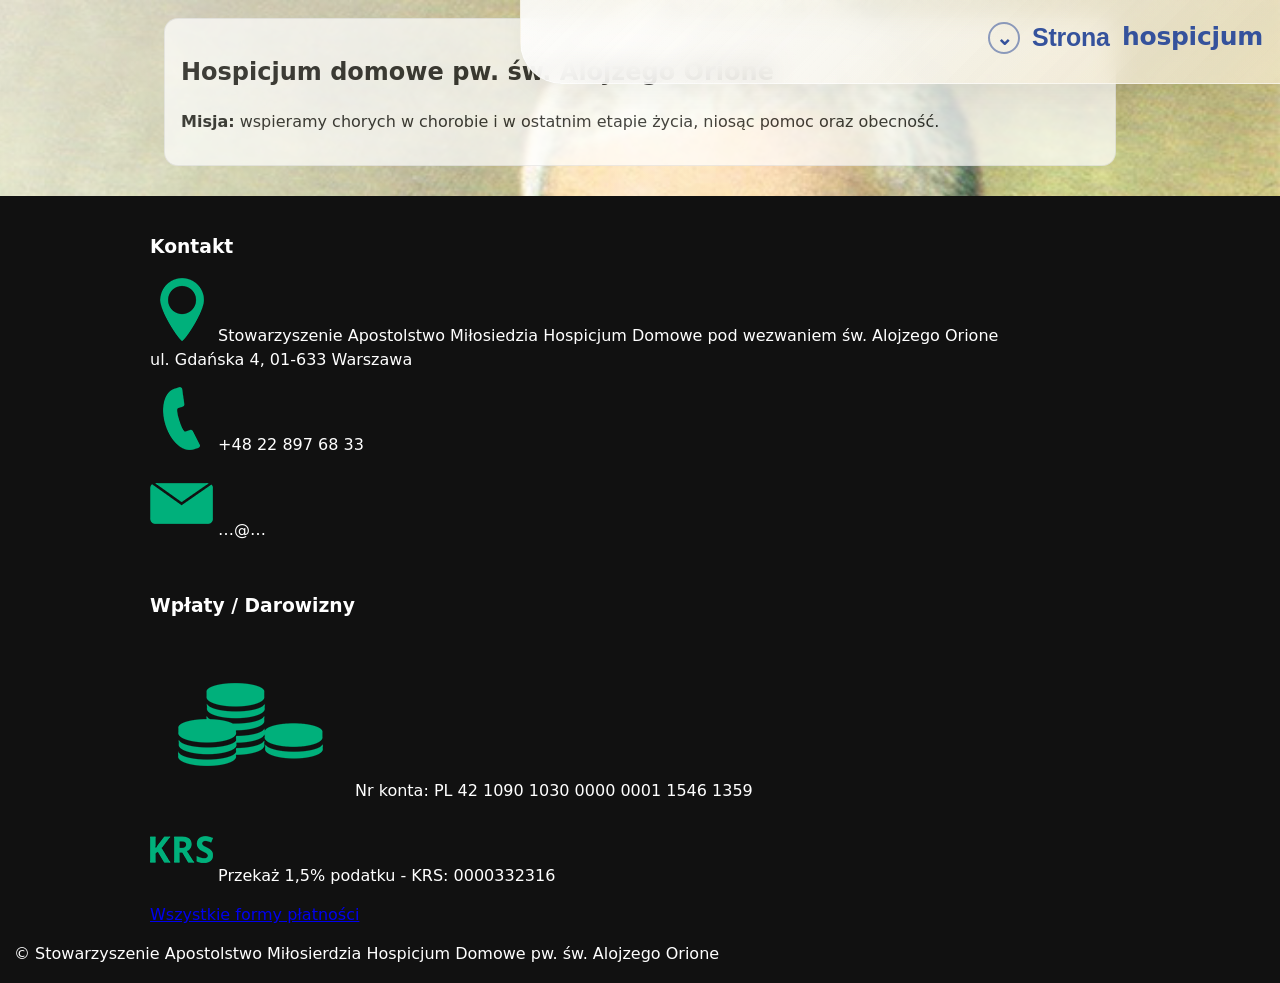
==== index.html @ 72da2335 "Add files via upload" ====
<!DOCTYPE html>
<html lang="pl">
<head>
  <meta charset="utf-8" />
  <meta name="viewport" content="width=device-width, initial-scale=1" />
  <title>Hospicjum domowe – Apostolstwo Miłosierdzia</title>
  <link rel="stylesheet" href="/assets/css/style.css" />
</head>

<body>
  <div class="page-bg" aria-hidden="true"></div>

  <header class="site-header">
    <nav class="intent-menu" aria-label="Menu strony hospicjum">
      <div class="intent-panel" id="intentPanel">
        <div class="intent-shell">
          <button
            type="button"
            class="intent-intro intent-row"
            id="intentIntro"
            aria-expanded="false"
            aria-controls="intentOptions"
          >
            <span class="intent-row-icon intent-intro-icon" aria-hidden="true">⌄</span>
            <span class="intent-row-label intent-label-text">Strona</span>
            <span class="intent-core-slot intent-core-slot-intro" aria-hidden="true">
              <span class="shared-core ghost-core">hospicjum</span>
            </span>
          </button>

          <div class="intent-overlay" aria-hidden="true">
            <span class="shared-core" id="sharedCore">hospicjum</span>
          </div>

          <div class="intent-options" id="intentOptions">
            <section class="intent-group" data-intent="support">
              <button
                type="button"
                class="intent-trigger intent-row"
                data-core-target
                aria-expanded="false"
                aria-controls="submenu-support"
                aria-label="Szukam wsparcia hospicjum"
              >
                <span class="intent-row-icon-spacer" aria-hidden="true"></span>
                <span class="intent-row-label intent-label-text">Szukam wsparcia</span>
                <span class="intent-core-slot" aria-hidden="true">
                  <span class="shared-core ghost-core">hospicjum</span>
                </span>
              </button>
              <div class="intent-submenu" id="submenu-support">
                <a href="#o-nas" data-page="o-nas" class="navlink submenu-link">jako Pacjent</a>
                <a href="#jak-pomagac" data-page="jak-pomagac" class="navlink submenu-link">jako Członek Rodziny</a>
              </div>
            </section>

            <section class="intent-group" data-intent="supporter">
              <button
                type="button"
                class="intent-trigger intent-row"
                data-core-target
                aria-expanded="false"
                aria-controls="submenu-supporter"
                aria-label="Mogę wesprzeć hospicjum"
              >
                <span class="intent-row-icon-spacer" aria-hidden="true"></span>
                <span class="intent-row-label intent-label-text">Mogę wesprzeć</span>
                <span class="intent-core-slot" aria-hidden="true">
                  <span class="shared-core ghost-core">hospicjum</span>
                </span>
              </button>
              <div class="intent-submenu" id="submenu-supporter">
                <a href="#o-nas" data-page="o-nas" class="navlink submenu-link">jako Wolontariusz</a>
                <a href="#wplaty" data-page="wplaty" class="navlink submenu-link">jako Darczyńca</a>
                <a href="#o-nas" data-page="o-nas" class="navlink submenu-link">jako Specjalista</a>
              </div>
            </section>

            <section class="intent-group" data-intent="learn">
              <button
                type="button"
                class="intent-trigger intent-row"
                data-core-target
                aria-expanded="false"
                aria-controls="submenu-learn"
                aria-label="Chcę poznać hospicjum"
              >
                <span class="intent-row-icon-spacer" aria-hidden="true"></span>
                <span class="intent-row-label intent-label-text">Chcę poznać</span>
                <span class="intent-core-slot" aria-hidden="true">
                  <span class="shared-core ghost-core">hospicjum</span>
                </span>
              </button>
              <div class="intent-submenu" id="submenu-learn">
                <a href="#o-patronie" data-page="o-patronie" class="navlink submenu-link">nasz Patron</a>
                <a href="#o-nas" data-page="o-nas" class="navlink submenu-link">o nas</a>
                <a href="#aktualnosci" data-page="aktualnosci" class="navlink submenu-link">aktualności</a>
                <a href="#kontakt" data-page="kontakt" class="navlink submenu-link">kontakt</a>
              </div>
            </section>
          </div>
        </div>
      </div>
    </nav>
  </header>

  <main id="content" class="content" aria-live="polite">
    <div class="loading">Ładowanie…</div>
  </main>

  <footer class="site-footer">
    <div class="footer-grid">
      <div class="footer-box">
        <h3>Kontakt</h3>
        <p>
          <img class="icon" src="/assets/img/icon-lokalizacja.png" alt="" />
          Stowarzyszenie Apostolstwo Miłosiedzia Hospicjum Domowe pod wezwaniem św. Alojzego Orione<br/>
          ul. Gdańska 4, 01-633 Warszawa<br>
        </p>
        <p>
          <img class="icon" src="/assets/img/icon-telefon.png" alt="" />
          +48 22 897 68 33
        </p>
        <p>
          <img class="icon" src="/assets/img/icon-mail.png" alt="" />
          …@…
        </p>
      </div>

      <div class="footer-box">
        <h3>Wpłaty / Darowizny</h3>
        <p>
          <img class="icon" src="/assets/img/icon-monety.png" alt="" />
          Nr konta: PL 42 1090 1030 0000 0001 1546 1359
        </p>
        <p>
          <img class="icon" src="/assets/img/icon-krs.png" alt="" />
          Przekaż 1,5% podatku - KRS: 0000332316
        </p>
        <p>
          <a href="#wplaty" data-page="wplaty" class="navlink">Wszystkie formy płatności</a>
        </p>
      </div>
    </div>

    <div class="footer-small">
      © <span id="year"></span> Stowarzyszenie Apostolstwo Miłosierdzia Hospicjum Domowe pw. św. Alojzego Orione
    </div>
  </footer>

  <script src="/assets/js/app.js"></script>
  <script src="/assets/js/loadnews.js"></script>
  <script src="/assets/js/qr.js"></script>
</body>
</html>
---- assets/css/style.css ----
:root {
  color-scheme: light;
  --page-bg: #fff;
  --menu-blue: #35529c;
  --menu-accent: #d8a03a;
  --panel-line: rgba(53,82,156,.14);
  --panel-bg-a: rgba(255,255,255,.84);
  --panel-bg-b: rgba(244,240,222,.78);
  --panel-shadow: 0 16px 36px rgba(0,0,0,.08);
  --menu-type-size: clamp(1.2rem, 0.95vw + 0.8rem, 1.65rem);
  --menu-type-weight: 600;
  --menu-type-line: 1.12;
  --menu-core-width: 9.4ch;
}

* { box-sizing: border-box; }

body {
  margin: 0;
  font-family: system-ui, -apple-system, Segoe UI, Roboto, Arial, sans-serif;
  line-height: 1.45;
  background: var(--page-bg);
  color: #111;
  min-height: 100vh;
  display: flex;
  flex-direction: column;
  position: relative;
}

.page-bg {
  position: fixed;
  inset: 0;
  z-index: -1;
  background-image: url("/assets/img/header.png");
  background-size: cover;
  background-position: right top;
  background-repeat: no-repeat;
  background-attachment: fixed;
}

.page-bg::before {
  content: "";
  position: absolute;
  inset: 0;
  pointer-events: none;
  background:
    linear-gradient(135deg, rgba(255,255,255,.42) 0%, rgba(255,255,255,.12) 34%, rgba(233,227,197,.26) 72%, rgba(255,255,255,.1) 100%);
}

.page-bg::after {
  content: "";
  position: absolute;
  inset: 0;
  pointer-events: none;
  background: linear-gradient(to bottom, rgba(255,255,255,0) 42%, rgba(255,255,255,.85) 72%, var(--page-bg) 100%);
}

.site-header {
  position: relative;
  z-index: 100;
  pointer-events: none;
}

.intent-menu {
  position: fixed;
  top: 0;
  right: 0;
  z-index: 150;
  pointer-events: auto;
}

.intent-panel {
  position: relative;
  width: min(760px, calc(100vw - 8px));
  max-height: 84px;
  padding: 18px 28px 18px 30px;
  border-bottom-left-radius: 42px;
  border-left: 1px solid rgba(255,255,255,.5);
  border-bottom: 1px solid rgba(255,255,255,.5);
  background:
    linear-gradient(135deg, rgba(255,255,255,.16) 0%, rgba(255,255,255,0) 44%, rgba(216,160,58,.1) 100%),
    linear-gradient(135deg, var(--panel-bg-a) 0%, rgba(250,248,242,.8) 48%, var(--panel-bg-b) 100%);
  backdrop-filter: blur(12px);
  -webkit-backdrop-filter: blur(12px);
  overflow: hidden;
  transition: max-height 260ms ease, box-shadow 240ms ease, background 240ms ease;
  box-shadow: 0 10px 24px rgba(0,0,0,.04);
}

.intent-panel.is-open {
  max-height: 520px;
  box-shadow: var(--panel-shadow);
}

.intent-intro,
.intent-trigger,
.shared-core,
.ghost-core,
.intent-label-text {
  font-size: var(--menu-type-size);
  font-weight: var(--menu-type-weight);
  line-height: var(--menu-type-line);
  letter-spacing: -.01em;
  color: var(--menu-blue);
}

.intent-intro {
  position: relative;
  z-index: 2;
  margin: 0;
  padding: 0;
  border: 0;
  background: transparent;
  display: flex;
  align-items: center;
  justify-content: flex-end;
  gap: 12px;
  width: 100%;
  min-height: 40px;
  cursor: pointer;
  text-align: right;
  transition: opacity 140ms ease, transform 180ms ease;
}

.intent-panel.is-open .intent-intro {
  opacity: 0;
  transform: translateY(-8px);
  pointer-events: none;
}

.intent-intro-icon {
  width: 32px;
  height: 32px;
  border-radius: 999px;
  border: 2px solid rgba(53,82,156,.55);
  display: inline-flex;
  align-items: center;
  justify-content: center;
  font-size: 20px;
  line-height: 1;
  flex: 0 0 auto;
}

.intent-core-slot {
  display: inline-flex;
  align-items: baseline;
  justify-content: flex-start;
  flex: 0 0 var(--menu-core-width);
  width: var(--menu-core-width);
  min-width: var(--menu-core-width);
  height: calc(var(--menu-type-line) * 1em + 2px);
  overflow: hidden;
}

.ghost-core {
  visibility: hidden;
  pointer-events: none;
  user-select: none;
  white-space: nowrap;
}

.intent-overlay {
  position: absolute;
  inset: 18px 28px 18px 30px;
  pointer-events: none;
  z-index: 3;
}

.intent-overlay .shared-core {
  position: absolute;
  top: 0;
  left: 0;
  white-space: nowrap;
  transition: transform 220ms ease, opacity 160ms ease;
}

.intent-options {
  position: relative;
  z-index: 2;
  margin-top: -10px;
  padding-top: 6px;
  opacity: 0;
  transform: translateY(-8px);
  pointer-events: none;
  transition: opacity 180ms ease, transform 220ms ease;
}

.intent-panel.is-open .intent-options {
  opacity: 1;
  transform: translateY(0);
  pointer-events: auto;
}

.intent-group + .intent-group {
  border-top: 1px solid var(--panel-line);
}

.intent-trigger {
  width: 100%;
  display: flex;
  align-items: baseline;
  justify-content: flex-end;
  gap: 0;
  border: 0;
  background: transparent;
  padding: 18px 0 16px;
  cursor: pointer;
  text-align: right;
}

.intent-trigger.is-active .intent-label-text {
  text-decoration: underline;
  text-decoration-color: var(--menu-accent);
  text-decoration-thickness: 3px;
  text-underline-offset: 9px;
}

.intent-submenu {
  overflow: hidden;
  max-height: 0;
  opacity: 0;
  transform: translateY(-8px);
  transition: max-height 280ms ease, opacity 220ms ease, transform 220ms ease;
  padding-left: 0;
  text-align: right;
}

.intent-group.is-open .intent-submenu {
  max-height: 260px;
  opacity: 1;
  transform: translateY(0);
  padding-bottom: 10px;
}

.submenu-link {
  display: block;
  width: 100%;
  color: var(--menu-blue);
  text-decoration: none;
  font-size: 1.05rem;
  line-height: 1.35;
  padding: 8px 0;
  text-align: right;
}

.submenu-link:hover,
.submenu-link:focus-visible,
.submenu-link.active {
  color: #213b7a;
  text-decoration: underline;
  text-decoration-color: var(--menu-accent);
  text-underline-offset: 5px;
}

.content {
  width: 100%;
  max-width: 980px;
  margin: 0 auto;
  padding: 18px 14px 30px;
  flex: 1;
  transition: opacity 160ms ease;
}

.content.fade-out { opacity: 0.15; }
.content.fade-in  { opacity: 1; }

.card {
  background: rgba(255,255,255,0.92);
  border: 1px solid rgba(229,229,229,0.9);
  border-radius: 14px;
  padding: 16px;
  backdrop-filter: blur(2px);
  opacity: .77;
}

.loading { opacity: .7; }

.site-footer {
  background: #111;
  color: #fff;
  padding: 18px 14px;
}

.footer-grid {
  max-width: 980px;
  margin: 0 auto;
  display: grid;
  grid-template-columns: 1fr;
  gap: 16px;
}

.news-section { padding: 24px 16px; }
.news-section h1 { margin: 0 0 20px; }
.news-item { padding: 20px 0 28px; border-bottom: 1px solid #ddd; }
.news-title { margin: 0 0 8px; }
.news-date { margin: 0 0 16px; color: #666; font-size: 0.95rem; }
.news-content p { margin: 0 0 12px; }
.news-image-wrap { margin-top: 16px; }
.news-image { display: block; max-width: 100%; height: auto; border-radius: 8px; }
.donations .intro{ margin-bottom:20px; }
.donation-methods{ padding-left:18px; }
.donation-methods li{ margin-bottom:18px; }
.account{ font-size:1.1em; }
.qr-buttons{ margin-top:10px; }
.qr-buttons button{ margin-right:8px; padding:6px 12px; cursor:pointer; }

@media (max-width: 980px) {
  .intent-panel { width: min(700px, calc(100vw - 4px)); }
}

@media (max-width: 860px) {
  .intent-menu {
    position: static;
  }

  .site-header {
    pointer-events: auto;
  }

  .intent-panel,
  .intent-panel.is-open {
    width: 100%;
    max-height: none;
    border-radius: 0 0 0 28px;
    box-shadow: none;
    padding: 14px 18px;
  }

  .intent-panel.is-open .intent-intro {
    opacity: 1;
    transform: none;
    pointer-events: auto;
  }

  .intent-overlay,
  .intent-core-slot {
    display: none;
  }

  .intent-intro,
  .intent-trigger,
  .submenu-link,
  .intent-submenu {
    text-align: left;
  }

  .intent-intro,
  .intent-trigger {
    justify-content: flex-start;
  }

  .intent-options {
    opacity: 1;
    transform: none;
    pointer-events: auto;
    margin-top: 10px;
    padding-top: 0;
  }

  .intent-group.is-open .intent-submenu { max-height: 320px; }
  .content { padding-top: 18px; }
}
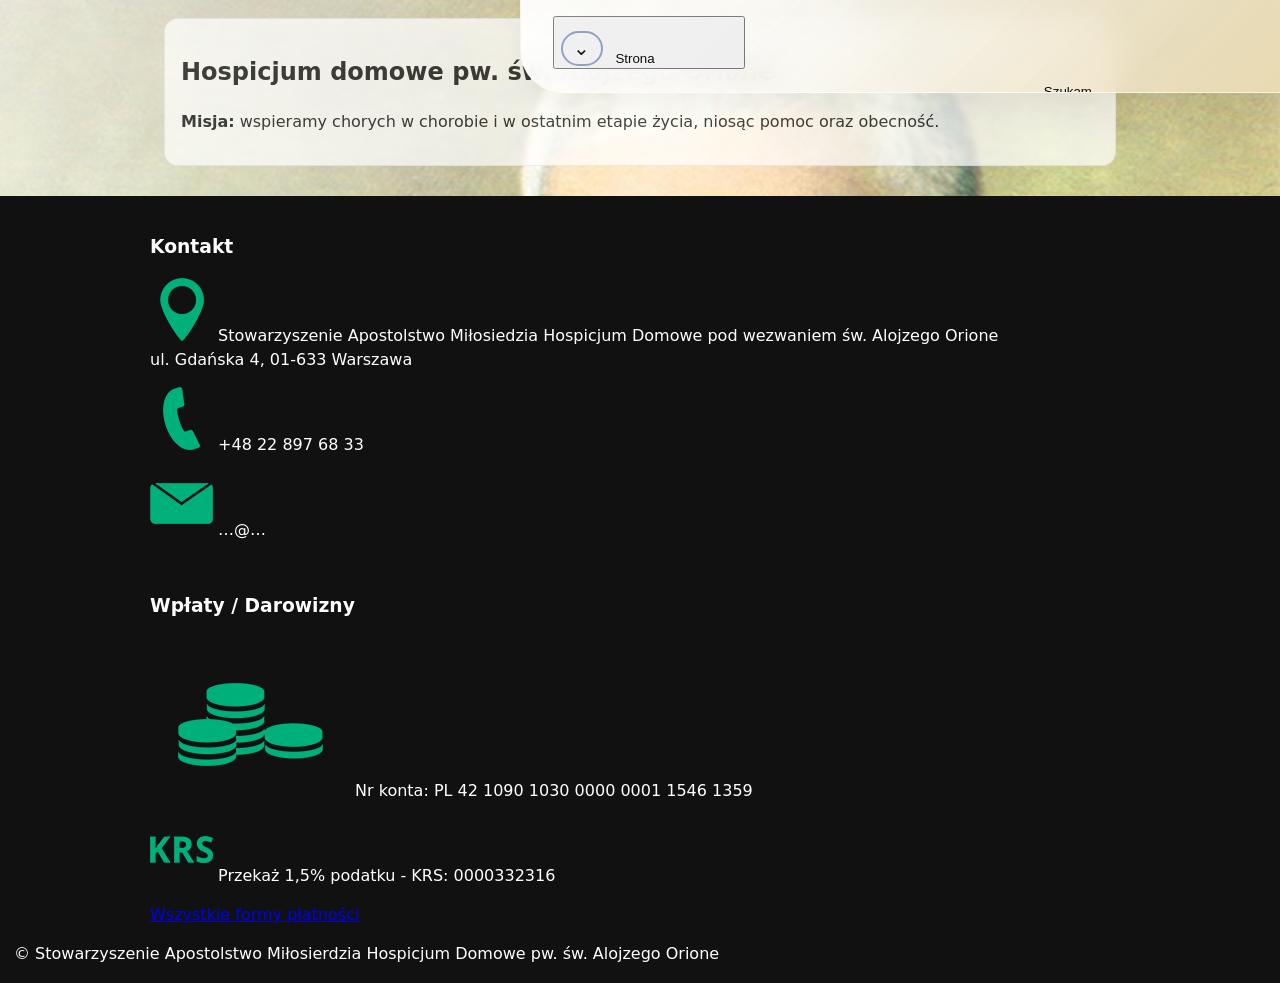
==== commit 19f91abf: "Add files via upload" ====
--- a/index.html
+++ b/index.html
@@ -6,98 +6,62 @@
   <title>Hospicjum domowe – Apostolstwo Miłosierdzia</title>
   <link rel="stylesheet" href="/assets/css/style.css" />
 </head>
-
 <body>
   <div class="page-bg" aria-hidden="true"></div>
 
   <header class="site-header">
     <nav class="intent-menu" aria-label="Menu strony hospicjum">
       <div class="intent-panel" id="intentPanel">
-        <div class="intent-shell">
-          <button
-            type="button"
-            class="intent-intro intent-row"
-            id="intentIntro"
-            aria-expanded="false"
-            aria-controls="intentOptions"
-          >
-            <span class="intent-row-icon intent-intro-icon" aria-hidden="true">⌄</span>
-            <span class="intent-row-label intent-label-text">Strona</span>
-            <span class="intent-core-slot intent-core-slot-intro" aria-hidden="true">
-              <span class="shared-core ghost-core">hospicjum</span>
+        <div class="intent-head" id="intentHead">
+          <button type="button" class="intent-row intent-row-intro" id="intentIntro" aria-expanded="false" aria-controls="intentMenus">
+            <span class="intent-intro-icon" aria-hidden="true">⌄</span>
+            <span class="intent-label-text">Strona</span>
+            <span class="intent-core-slot" aria-hidden="true">
+              <span class="ghost-core">hospicjum</span>
             </span>
           </button>
 
-          <div class="intent-overlay" aria-hidden="true">
-            <span class="shared-core" id="sharedCore">hospicjum</span>
+          <button type="button" class="intent-row intent-trigger intent-row-support" data-intent="support" data-core-target aria-expanded="false" aria-controls="submenu-support" aria-label="Szukam wsparcia hospicjum">
+            <span class="intent-label-text">Szukam wsparcia</span>
+            <span class="intent-core-slot" aria-hidden="true">
+              <span class="ghost-core">hospicjum</span>
+            </span>
+          </button>
+
+          <button type="button" class="intent-row intent-trigger intent-row-supporter" data-intent="supporter" data-core-target aria-expanded="false" aria-controls="submenu-supporter" aria-label="Mogę wesprzeć hospicjum">
+            <span class="intent-label-text">Mogę wesprzeć</span>
+            <span class="intent-core-slot" aria-hidden="true">
+              <span class="ghost-core">hospicjum</span>
+            </span>
+          </button>
+
+          <button type="button" class="intent-row intent-trigger intent-row-learn" data-intent="learn" data-core-target aria-expanded="false" aria-controls="submenu-learn" aria-label="Chcę poznać hospicjum">
+            <span class="intent-label-text">Chcę poznać</span>
+            <span class="intent-core-slot" aria-hidden="true">
+              <span class="ghost-core">hospicjum</span>
+            </span>
+          </button>
+
+          <span class="shared-core" id="sharedCore" aria-hidden="true">hospicjum</span>
+        </div>
+
+        <div class="intent-menus" id="intentMenus">
+          <div class="intent-submenu" id="submenu-support" data-submenu="support">
+            <a href="#o-nas" data-page="o-nas" class="navlink submenu-link">jako Pacjent</a>
+            <a href="#jak-pomagac" data-page="jak-pomagac" class="navlink submenu-link">jako Członek Rodziny</a>
           </div>
 
-          <div class="intent-options" id="intentOptions">
-            <section class="intent-group" data-intent="support">
-              <button
-                type="button"
-                class="intent-trigger intent-row"
-                data-core-target
-                aria-expanded="false"
-                aria-controls="submenu-support"
-                aria-label="Szukam wsparcia hospicjum"
-              >
-                <span class="intent-row-icon-spacer" aria-hidden="true"></span>
-                <span class="intent-row-label intent-label-text">Szukam wsparcia</span>
-                <span class="intent-core-slot" aria-hidden="true">
-                  <span class="shared-core ghost-core">hospicjum</span>
-                </span>
-              </button>
-              <div class="intent-submenu" id="submenu-support">
-                <a href="#o-nas" data-page="o-nas" class="navlink submenu-link">jako Pacjent</a>
-                <a href="#jak-pomagac" data-page="jak-pomagac" class="navlink submenu-link">jako Członek Rodziny</a>
-              </div>
-            </section>
+          <div class="intent-submenu" id="submenu-supporter" data-submenu="supporter">
+            <a href="#o-nas" data-page="o-nas" class="navlink submenu-link">jako Wolontariusz</a>
+            <a href="#wplaty" data-page="wplaty" class="navlink submenu-link">jako Darczyńca</a>
+            <a href="#o-nas" data-page="o-nas" class="navlink submenu-link">jako Specjalista</a>
+          </div>
 
-            <section class="intent-group" data-intent="supporter">
-              <button
-                type="button"
-                class="intent-trigger intent-row"
-                data-core-target
-                aria-expanded="false"
-                aria-controls="submenu-supporter"
-                aria-label="Mogę wesprzeć hospicjum"
-              >
-                <span class="intent-row-icon-spacer" aria-hidden="true"></span>
-                <span class="intent-row-label intent-label-text">Mogę wesprzeć</span>
-                <span class="intent-core-slot" aria-hidden="true">
-                  <span class="shared-core ghost-core">hospicjum</span>
-                </span>
-              </button>
-              <div class="intent-submenu" id="submenu-supporter">
-                <a href="#o-nas" data-page="o-nas" class="navlink submenu-link">jako Wolontariusz</a>
-                <a href="#wplaty" data-page="wplaty" class="navlink submenu-link">jako Darczyńca</a>
-                <a href="#o-nas" data-page="o-nas" class="navlink submenu-link">jako Specjalista</a>
-              </div>
-            </section>
-
-            <section class="intent-group" data-intent="learn">
-              <button
-                type="button"
-                class="intent-trigger intent-row"
-                data-core-target
-                aria-expanded="false"
-                aria-controls="submenu-learn"
-                aria-label="Chcę poznać hospicjum"
-              >
-                <span class="intent-row-icon-spacer" aria-hidden="true"></span>
-                <span class="intent-row-label intent-label-text">Chcę poznać</span>
-                <span class="intent-core-slot" aria-hidden="true">
-                  <span class="shared-core ghost-core">hospicjum</span>
-                </span>
-              </button>
-              <div class="intent-submenu" id="submenu-learn">
-                <a href="#o-patronie" data-page="o-patronie" class="navlink submenu-link">nasz Patron</a>
-                <a href="#o-nas" data-page="o-nas" class="navlink submenu-link">o nas</a>
-                <a href="#aktualnosci" data-page="aktualnosci" class="navlink submenu-link">aktualności</a>
-                <a href="#kontakt" data-page="kontakt" class="navlink submenu-link">kontakt</a>
-              </div>
-            </section>
+          <div class="intent-submenu" id="submenu-learn" data-submenu="learn">
+            <a href="#o-patronie" data-page="o-patronie" class="navlink submenu-link">nasz Patron</a>
+            <a href="#o-nas" data-page="o-nas" class="navlink submenu-link">o nas</a>
+            <a href="#aktualnosci" data-page="aktualnosci" class="navlink submenu-link">aktualności</a>
+            <a href="#kontakt" data-page="kontakt" class="navlink submenu-link">kontakt</a>
           </div>
         </div>
       </div>
--- a/assets/css/style.css
+++ b/assets/css/style.css
@@ -3,14 +3,19 @@
   --page-bg: #fff;
   --menu-blue: #35529c;
   --menu-accent: #d8a03a;
-  --panel-line: rgba(53,82,156,.14);
-  --panel-bg-a: rgba(255,255,255,.84);
-  --panel-bg-b: rgba(244,240,222,.78);
-  --panel-shadow: 0 16px 36px rgba(0,0,0,.08);
-  --menu-type-size: clamp(1.2rem, 0.95vw + 0.8rem, 1.65rem);
+  --panel-line: rgba(53, 82, 156, 0.14);
+  --panel-shadow: 0 18px 40px rgba(0, 0, 0, 0.08);
+  --panel-border: rgba(255, 255, 255, 0.52);
+  --panel-bg-a: rgba(255, 255, 255, 0.9);
+  --panel-bg-b: rgba(244, 240, 222, 0.82);
+  --panel-glow: rgba(216, 160, 58, 0.12);
+  --menu-type-size: clamp(1.18rem, 0.62vw + 0.96rem, 1.58rem);
   --menu-type-weight: 600;
-  --menu-type-line: 1.12;
-  --menu-core-width: 9.4ch;
+  --menu-type-line: 1.08;
+  --menu-core-width: 9.35ch;
+  --menu-icon-col: 2.6rem;
+  --menu-col-gap: 0.8rem;
+  --menu-row-height: 3.3rem;
 }
 
 * { box-sizing: border-box; }
@@ -44,7 +49,7 @@
   inset: 0;
   pointer-events: none;
   background:
-    linear-gradient(135deg, rgba(255,255,255,.42) 0%, rgba(255,255,255,.12) 34%, rgba(233,227,197,.26) 72%, rgba(255,255,255,.1) 100%);
+    linear-gradient(135deg, rgba(255, 255, 255, 0.54) 0%, rgba(255, 255, 255, 0.18) 36%, rgba(233, 227, 197, 0.36) 74%, rgba(255, 255, 255, 0.12) 100%);
 }
 
 .page-bg::after {
@@ -52,7 +57,7 @@
   position: absolute;
   inset: 0;
   pointer-events: none;
-  background: linear-gradient(to bottom, rgba(255,255,255,0) 42%, rgba(255,255,255,.85) 72%, var(--page-bg) 100%);
+  background: linear-gradient(to bottom, rgba(255, 255, 255, 0) 42%, rgba(255, 255, 255, 0.85) 72%, var(--page-bg) 100%);
 }
 
 .site-header {
@@ -72,84 +77,122 @@
 .intent-panel {
   position: relative;
   width: min(760px, calc(100vw - 8px));
-  max-height: 84px;
-  padding: 18px 28px 18px 30px;
-  border-bottom-left-radius: 42px;
-  border-left: 1px solid rgba(255,255,255,.5);
-  border-bottom: 1px solid rgba(255,255,255,.5);
+  max-height: 5.8rem;
+  padding: 1rem 1.9rem 1rem 2rem;
+  border-bottom-left-radius: 2.7rem;
+  border-left: 1px solid var(--panel-border);
+  border-bottom: 1px solid var(--panel-border);
   background:
-    linear-gradient(135deg, rgba(255,255,255,.16) 0%, rgba(255,255,255,0) 44%, rgba(216,160,58,.1) 100%),
-    linear-gradient(135deg, var(--panel-bg-a) 0%, rgba(250,248,242,.8) 48%, var(--panel-bg-b) 100%);
-  backdrop-filter: blur(12px);
-  -webkit-backdrop-filter: blur(12px);
+    linear-gradient(135deg, rgba(255, 255, 255, 0.18) 0%, rgba(255, 255, 255, 0) 42%, var(--panel-glow) 100%),
+    linear-gradient(135deg, var(--panel-bg-a) 0%, rgba(250, 248, 242, 0.84) 48%, var(--panel-bg-b) 100%);
+  box-shadow: 0 10px 24px rgba(0, 0, 0, 0.04);
+  backdrop-filter: blur(14px);
+  -webkit-backdrop-filter: blur(14px);
   overflow: hidden;
-  transition: max-height 260ms ease, box-shadow 240ms ease, background 240ms ease;
-  box-shadow: 0 10px 24px rgba(0,0,0,.04);
+  transition: max-height 260ms ease, box-shadow 220ms ease, background 220ms ease;
+}
+
+.intent-panel::before {
+  content: "";
+  position: absolute;
+  inset: 0;
+  pointer-events: none;
+  background: linear-gradient(135deg, rgba(255, 255, 255, 0.12) 0%, rgba(255, 255, 255, 0) 38%, rgba(216, 160, 58, 0.09) 100%);
 }
 
 .intent-panel.is-open {
-  max-height: 520px;
+  max-height: 31rem;
   box-shadow: var(--panel-shadow);
 }
 
-.intent-intro,
-.intent-trigger,
+.intent-shell {
+  position: relative;
+  z-index: 1;
+}
+
+.intent-panel,
+.intent-row-label,
 .shared-core,
-.ghost-core,
-.intent-label-text {
+.ghost-core {
   font-size: var(--menu-type-size);
   font-weight: var(--menu-type-weight);
   line-height: var(--menu-type-line);
-  letter-spacing: -.01em;
+  letter-spacing: -0.01em;
   color: var(--menu-blue);
 }
 
-.intent-intro {
-  position: relative;
-  z-index: 2;
+.intent-intro,
+.intent-trigger {
   margin: 0;
   padding: 0;
   border: 0;
   background: transparent;
-  display: flex;
-  align-items: center;
-  justify-content: flex-end;
-  gap: 12px;
   width: 100%;
-  min-height: 40px;
   cursor: pointer;
+}
+
+.intent-row {
+  display: grid;
+  grid-template-columns: var(--menu-icon-col) max-content var(--menu-core-width);
+  justify-content: end;
+  align-items: end;
+  column-gap: var(--menu-col-gap);
+  min-height: var(--menu-row-height);
   text-align: right;
-  transition: opacity 140ms ease, transform 180ms ease;
+}
+
+.intent-row-label {
+  justify-self: end;
+  align-self: end;
+  white-space: nowrap;
+}
+
+.intent-intro {
+  position: relative;
+  z-index: 2;
+  max-height: var(--menu-row-height);
+  overflow: hidden;
+  transition: opacity 160ms ease, transform 180ms ease, max-height 220ms ease, margin 220ms ease;
 }
 
 .intent-panel.is-open .intent-intro {
   opacity: 0;
-  transform: translateY(-8px);
-  pointer-events: none;
+  transform: translateY(-0.35rem);
+  max-height: 0;
+  pointer-events: none;
+}
+
+.intent-intro-icon,
+.intent-row-icon-spacer {
+  width: var(--menu-icon-col);
+  justify-self: end;
 }
 
 .intent-intro-icon {
-  width: 32px;
-  height: 32px;
+  height: 2.2rem;
   border-radius: 999px;
-  border: 2px solid rgba(53,82,156,.55);
+  border: 2px solid rgba(53, 82, 156, 0.55);
   display: inline-flex;
   align-items: center;
   justify-content: center;
-  font-size: 20px;
+  font-size: 1.25rem;
   line-height: 1;
-  flex: 0 0 auto;
+}
+
+.intent-row-icon-spacer {
+  height: 1px;
+  opacity: 0;
 }
 
 .intent-core-slot {
-  display: inline-flex;
-  align-items: baseline;
-  justify-content: flex-start;
-  flex: 0 0 var(--menu-core-width);
   width: var(--menu-core-width);
   min-width: var(--menu-core-width);
   height: calc(var(--menu-type-line) * 1em + 2px);
   overflow: hidden;
+  display: inline-flex;
+  align-items: flex-end;
+  justify-content: flex-start;
+  justify-self: end;
 }
 
 .ghost-core {
@@ -161,7 +204,7 @@
 
 .intent-overlay {
   position: absolute;
-  inset: 18px 28px 18px 30px;
+  inset: 0;
   pointer-events: none;
   z-index: 3;
 }
@@ -177,18 +220,19 @@
 .intent-options {
   position: relative;
   z-index: 2;
-  margin-top: -10px;
-  padding-top: 6px;
   opacity: 0;
-  transform: translateY(-8px);
-  pointer-events: none;
-  transition: opacity 180ms ease, transform 220ms ease;
+  max-height: 0;
+  overflow: hidden;
+  pointer-events: none;
+  transform: translateY(-0.5rem);
+  transition: opacity 180ms ease, transform 220ms ease, max-height 220ms ease;
 }
 
 .intent-panel.is-open .intent-options {
   opacity: 1;
+  max-height: 26rem;
+  pointer-events: auto;
   transform: translateY(0);
-  pointer-events: auto;
 }
 
 .intent-group + .intent-group {
@@ -196,40 +240,31 @@
 }
 
 .intent-trigger {
-  width: 100%;
-  display: flex;
-  align-items: baseline;
-  justify-content: flex-end;
-  gap: 0;
-  border: 0;
-  background: transparent;
-  padding: 18px 0 16px;
-  cursor: pointer;
-  text-align: right;
-}
-
-.intent-trigger.is-active .intent-label-text {
+  padding: 0.95rem 0 0.9rem;
+}
+
+.intent-trigger.is-active .intent-row-label {
   text-decoration: underline;
   text-decoration-color: var(--menu-accent);
   text-decoration-thickness: 3px;
-  text-underline-offset: 9px;
+  text-underline-offset: 0.42em;
 }
 
 .intent-submenu {
   overflow: hidden;
   max-height: 0;
   opacity: 0;
-  transform: translateY(-8px);
+  transform: translateY(-0.45rem);
   transition: max-height 280ms ease, opacity 220ms ease, transform 220ms ease;
-  padding-left: 0;
   text-align: right;
+  padding: 0 calc(var(--menu-core-width) + 0.1rem) 0 0;
 }
 
 .intent-group.is-open .intent-submenu {
-  max-height: 260px;
+  max-height: 18rem;
   opacity: 1;
   transform: translateY(0);
-  padding-bottom: 10px;
+  padding-bottom: 0.75rem;
 }
 
 .submenu-link {
@@ -237,9 +272,9 @@
   width: 100%;
   color: var(--menu-blue);
   text-decoration: none;
-  font-size: 1.05rem;
+  font-size: 1.03rem;
   line-height: 1.35;
-  padding: 8px 0;
+  padding: 0.35rem 0;
   text-align: right;
 }
 
@@ -249,7 +284,7 @@
   color: #213b7a;
   text-decoration: underline;
   text-decoration-color: var(--menu-accent);
-  text-underline-offset: 5px;
+  text-underline-offset: 0.28em;
 }
 
 .content {
@@ -305,7 +340,9 @@
 .qr-buttons button{ margin-right:8px; padding:6px 12px; cursor:pointer; }
 
 @media (max-width: 980px) {
-  .intent-panel { width: min(700px, calc(100vw - 4px)); }
+  .intent-panel {
+    width: min(700px, calc(100vw - 4px));
+  }
 }
 
 @media (max-width: 860px) {
@@ -321,20 +358,29 @@
   .intent-panel.is-open {
     width: 100%;
     max-height: none;
-    border-radius: 0 0 0 28px;
+    border-radius: 0 0 0 1.7rem;
     box-shadow: none;
-    padding: 14px 18px;
-  }
-
-  .intent-panel.is-open .intent-intro {
-    opacity: 1;
-    transform: none;
-    pointer-events: auto;
+    padding: 1rem 1.15rem;
   }
 
   .intent-overlay,
-  .intent-core-slot {
+  .intent-core-slot,
+  .intent-row-icon-spacer {
     display: none;
+  }
+
+  .intent-intro {
+    opacity: 1 !important;
+    transform: none !important;
+    max-height: none !important;
+    pointer-events: auto !important;
+  }
+
+  .intent-row {
+    grid-template-columns: auto;
+    justify-content: start;
+    text-align: left;
+    min-height: auto;
   }
 
   .intent-intro,
@@ -344,19 +390,32 @@
     text-align: left;
   }
 
-  .intent-intro,
-  .intent-trigger {
-    justify-content: flex-start;
-  }
-
   .intent-options {
     opacity: 1;
+    max-height: none;
     transform: none;
     pointer-events: auto;
-    margin-top: 10px;
-    padding-top: 0;
-  }
-
-  .intent-group.is-open .intent-submenu { max-height: 320px; }
-  .content { padding-top: 18px; }
-}
+    margin-top: 0.6rem;
+  }
+
+  .intent-trigger {
+    padding: 0.95rem 0 0.85rem;
+  }
+
+  .intent-submenu {
+    text-align: left;
+    padding-right: 0;
+  }
+
+  .intent-group.is-open .intent-submenu {
+    max-height: 20rem;
+  }
+
+  .submenu-link {
+    text-align: left;
+  }
+
+  .content {
+    padding-top: 18px;
+  }
+}
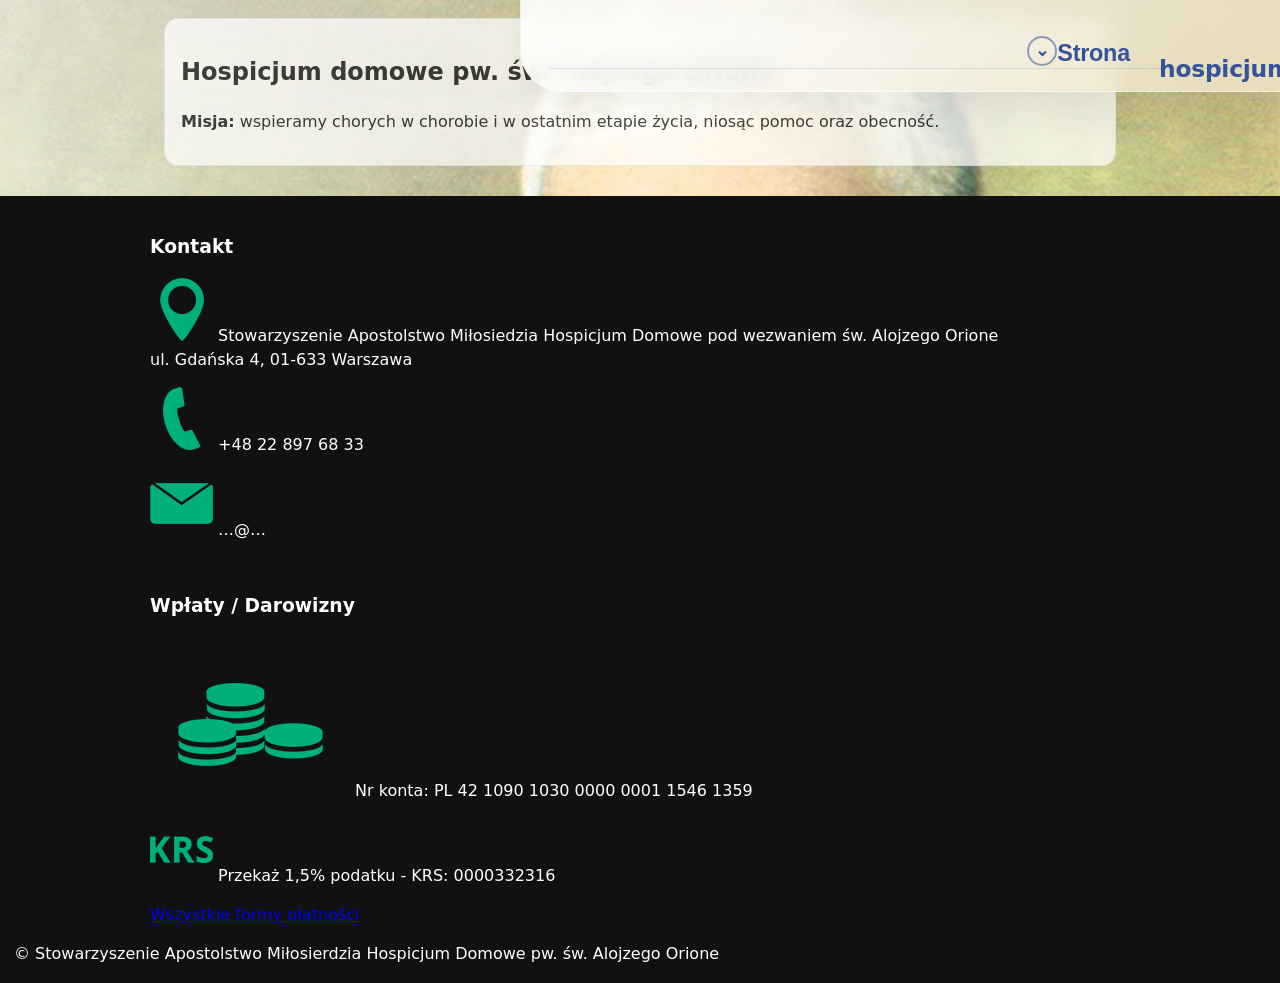
==== commit ad7cd4aa: "Add files via upload" ====
--- a/index.html
+++ b/index.html
@@ -6,63 +6,65 @@
   <title>Hospicjum domowe – Apostolstwo Miłosierdzia</title>
   <link rel="stylesheet" href="/assets/css/style.css" />
 </head>
+
 <body>
+
   <div class="page-bg" aria-hidden="true"></div>
 
   <header class="site-header">
     <nav class="intent-menu" aria-label="Menu strony hospicjum">
       <div class="intent-panel" id="intentPanel">
-        <div class="intent-head" id="intentHead">
-          <button type="button" class="intent-row intent-row-intro" id="intentIntro" aria-expanded="false" aria-controls="intentMenus">
-            <span class="intent-intro-icon" aria-hidden="true">⌄</span>
-            <span class="intent-label-text">Strona</span>
-            <span class="intent-core-slot" aria-hidden="true">
-              <span class="ghost-core">hospicjum</span>
-            </span>
-          </button>
-
-          <button type="button" class="intent-row intent-trigger intent-row-support" data-intent="support" data-core-target aria-expanded="false" aria-controls="submenu-support" aria-label="Szukam wsparcia hospicjum">
-            <span class="intent-label-text">Szukam wsparcia</span>
-            <span class="intent-core-slot" aria-hidden="true">
-              <span class="ghost-core">hospicjum</span>
-            </span>
-          </button>
-
-          <button type="button" class="intent-row intent-trigger intent-row-supporter" data-intent="supporter" data-core-target aria-expanded="false" aria-controls="submenu-supporter" aria-label="Mogę wesprzeć hospicjum">
-            <span class="intent-label-text">Mogę wesprzeć</span>
-            <span class="intent-core-slot" aria-hidden="true">
-              <span class="ghost-core">hospicjum</span>
-            </span>
-          </button>
-
-          <button type="button" class="intent-row intent-trigger intent-row-learn" data-intent="learn" data-core-target aria-expanded="false" aria-controls="submenu-learn" aria-label="Chcę poznać hospicjum">
-            <span class="intent-label-text">Chcę poznać</span>
-            <span class="intent-core-slot" aria-hidden="true">
-              <span class="ghost-core">hospicjum</span>
-            </span>
-          </button>
-
-          <span class="shared-core" id="sharedCore" aria-hidden="true">hospicjum</span>
+        <div class="intent-overlay" aria-hidden="true">
+          <span class="shared-core" id="sharedCore">hospicjum</span>
         </div>
 
-        <div class="intent-menus" id="intentMenus">
-          <div class="intent-submenu" id="submenu-support" data-submenu="support">
-            <a href="#o-nas" data-page="o-nas" class="navlink submenu-link">jako Pacjent</a>
-            <a href="#jak-pomagac" data-page="jak-pomagac" class="navlink submenu-link">jako Członek Rodziny</a>
-          </div>
+        <div class="intent-rows" id="intentRows">
+          <section class="intent-group intent-group--support" data-intent="support">
+            <div class="intent-row-stack">
+              <button type="button" class="intent-row intent-row--intro" id="intentIntro" aria-expanded="false" aria-controls="intentRows" aria-label="Strona hospicjum">
+                <span class="intent-row-icon" aria-hidden="true">⌄</span>
+                <span class="intent-label-text">Strona</span>
+                <span class="intent-core-slot" data-core-slot aria-hidden="true"><span class="shared-core ghost-core">hospicjum</span></span>
+              </button>
 
-          <div class="intent-submenu" id="submenu-supporter" data-submenu="supporter">
-            <a href="#o-nas" data-page="o-nas" class="navlink submenu-link">jako Wolontariusz</a>
-            <a href="#wplaty" data-page="wplaty" class="navlink submenu-link">jako Darczyńca</a>
-            <a href="#o-nas" data-page="o-nas" class="navlink submenu-link">jako Specjalista</a>
-          </div>
+              <button type="button" class="intent-row intent-trigger intent-trigger--support" data-core-target aria-expanded="false" aria-controls="submenu-support" aria-label="Szukam wsparcia hospicjum">
+                <span class="intent-row-icon intent-row-icon--ghost" aria-hidden="true">⌄</span>
+                <span class="intent-label-text">Szukam wsparcia</span>
+                <span class="intent-core-slot" data-core-slot aria-hidden="true"><span class="shared-core ghost-core">hospicjum</span></span>
+              </button>
+            </div>
+            <div class="intent-submenu" id="submenu-support">
+              <a href="#o-nas" data-page="o-nas" class="navlink submenu-link">jako Pacjent</a>
+              <a href="#jak-pomagac" data-page="jak-pomagac" class="navlink submenu-link">jako Członek Rodziny</a>
+            </div>
+          </section>
 
-          <div class="intent-submenu" id="submenu-learn" data-submenu="learn">
-            <a href="#o-patronie" data-page="o-patronie" class="navlink submenu-link">nasz Patron</a>
-            <a href="#o-nas" data-page="o-nas" class="navlink submenu-link">o nas</a>
-            <a href="#aktualnosci" data-page="aktualnosci" class="navlink submenu-link">aktualności</a>
-            <a href="#kontakt" data-page="kontakt" class="navlink submenu-link">kontakt</a>
-          </div>
+          <section class="intent-group" data-intent="supporter">
+            <button type="button" class="intent-row intent-trigger" data-core-target aria-expanded="false" aria-controls="submenu-supporter" aria-label="Mogę wesprzeć hospicjum">
+              <span class="intent-row-icon intent-row-icon--ghost" aria-hidden="true">⌄</span>
+              <span class="intent-label-text">Mogę wesprzeć</span>
+              <span class="intent-core-slot" data-core-slot aria-hidden="true"><span class="shared-core ghost-core">hospicjum</span></span>
+            </button>
+            <div class="intent-submenu" id="submenu-supporter">
+              <a href="#o-nas" data-page="o-nas" class="navlink submenu-link">jako Wolontariusz</a>
+              <a href="#wplaty" data-page="wplaty" class="navlink submenu-link">jako Darczyńca</a>
+              <a href="#o-nas" data-page="o-nas" class="navlink submenu-link">jako Specjalista</a>
+            </div>
+          </section>
+
+          <section class="intent-group" data-intent="learn">
+            <button type="button" class="intent-row intent-trigger" data-core-target aria-expanded="false" aria-controls="submenu-learn" aria-label="Chcę poznać hospicjum">
+              <span class="intent-row-icon intent-row-icon--ghost" aria-hidden="true">⌄</span>
+              <span class="intent-label-text">Chcę poznać</span>
+              <span class="intent-core-slot" data-core-slot aria-hidden="true"><span class="shared-core ghost-core">hospicjum</span></span>
+            </button>
+            <div class="intent-submenu" id="submenu-learn">
+              <a href="#o-patronie" data-page="o-patronie" class="navlink submenu-link">nasz Patron</a>
+              <a href="#o-nas" data-page="o-nas" class="navlink submenu-link">o nas</a>
+              <a href="#aktualnosci" data-page="aktualnosci" class="navlink submenu-link">aktualności</a>
+              <a href="#kontakt" data-page="kontakt" class="navlink submenu-link">kontakt</a>
+            </div>
+          </section>
         </div>
       </div>
     </nav>
--- a/assets/css/style.css
+++ b/assets/css/style.css
@@ -3,19 +3,17 @@
   --page-bg: #fff;
   --menu-blue: #35529c;
   --menu-accent: #d8a03a;
-  --panel-line: rgba(53, 82, 156, 0.14);
-  --panel-shadow: 0 18px 40px rgba(0, 0, 0, 0.08);
-  --panel-border: rgba(255, 255, 255, 0.52);
-  --panel-bg-a: rgba(255, 255, 255, 0.9);
-  --panel-bg-b: rgba(244, 240, 222, 0.82);
-  --panel-glow: rgba(216, 160, 58, 0.12);
-  --menu-type-size: clamp(1.18rem, 0.62vw + 0.96rem, 1.58rem);
+  --panel-line: rgba(53,82,156,.14);
+  --panel-bg-a: rgba(255,255,255,.86);
+  --panel-bg-b: rgba(242,236,214,.82);
+  --panel-shadow: 0 16px 36px rgba(0,0,0,.08);
+  --menu-type-size: clamp(1.15rem, 0.8vw + 0.82rem, 1.55rem);
   --menu-type-weight: 600;
-  --menu-type-line: 1.08;
-  --menu-core-width: 9.35ch;
-  --menu-icon-col: 2.6rem;
-  --menu-col-gap: 0.8rem;
-  --menu-row-height: 3.3rem;
+  --menu-type-line: 1.12;
+  --menu-core-width: 9.4ch;
+  --row-icon-width: 2.2rem;
+  --panel-inline-pad: 28px;
+  --panel-block-pad: 18px;
 }
 
 * { box-sizing: border-box; }
@@ -49,7 +47,7 @@
   inset: 0;
   pointer-events: none;
   background:
-    linear-gradient(135deg, rgba(255, 255, 255, 0.54) 0%, rgba(255, 255, 255, 0.18) 36%, rgba(233, 227, 197, 0.36) 74%, rgba(255, 255, 255, 0.12) 100%);
+    linear-gradient(135deg, rgba(255,255,255,.44) 0%, rgba(255,255,255,.14) 34%, rgba(231,224,193,.28) 72%, rgba(255,255,255,.10) 100%);
 }
 
 .page-bg::after {
@@ -57,7 +55,7 @@
   position: absolute;
   inset: 0;
   pointer-events: none;
-  background: linear-gradient(to bottom, rgba(255, 255, 255, 0) 42%, rgba(255, 255, 255, 0.85) 72%, var(--page-bg) 100%);
+  background: linear-gradient(to bottom, rgba(255,255,255,0) 42%, rgba(255,255,255,.85) 72%, var(--page-bg) 100%);
 }
 
 .site-header {
@@ -77,136 +75,31 @@
 .intent-panel {
   position: relative;
   width: min(760px, calc(100vw - 8px));
-  max-height: 5.8rem;
-  padding: 1rem 1.9rem 1rem 2rem;
-  border-bottom-left-radius: 2.7rem;
-  border-left: 1px solid var(--panel-border);
-  border-bottom: 1px solid var(--panel-border);
+  max-height: 92px;
+  padding: var(--panel-block-pad) var(--panel-inline-pad);
+  border-bottom-left-radius: 42px;
+  border-left: 1px solid rgba(255,255,255,.50);
+  border-bottom: 1px solid rgba(255,255,255,.50);
   background:
-    linear-gradient(135deg, rgba(255, 255, 255, 0.18) 0%, rgba(255, 255, 255, 0) 42%, var(--panel-glow) 100%),
-    linear-gradient(135deg, var(--panel-bg-a) 0%, rgba(250, 248, 242, 0.84) 48%, var(--panel-bg-b) 100%);
-  box-shadow: 0 10px 24px rgba(0, 0, 0, 0.04);
-  backdrop-filter: blur(14px);
-  -webkit-backdrop-filter: blur(14px);
+    linear-gradient(135deg, rgba(255,255,255,.18) 0%, rgba(255,255,255,0) 40%, rgba(216,160,58,.10) 100%),
+    linear-gradient(135deg, var(--panel-bg-a) 0%, rgba(249,247,239,.82) 48%, var(--panel-bg-b) 100%);
+  backdrop-filter: blur(12px);
+  -webkit-backdrop-filter: blur(12px);
   overflow: hidden;
-  transition: max-height 260ms ease, box-shadow 220ms ease, background 220ms ease;
-}
-
-.intent-panel::before {
-  content: "";
-  position: absolute;
-  inset: 0;
-  pointer-events: none;
-  background: linear-gradient(135deg, rgba(255, 255, 255, 0.12) 0%, rgba(255, 255, 255, 0) 38%, rgba(216, 160, 58, 0.09) 100%);
+  transition: max-height 260ms ease, box-shadow 240ms ease;
+  box-shadow: 0 10px 24px rgba(0,0,0,.04);
 }
 
 .intent-panel.is-open {
-  max-height: 31rem;
+  max-height: 520px;
   box-shadow: var(--panel-shadow);
-}
-
-.intent-shell {
-  position: relative;
-  z-index: 1;
-}
-
-.intent-panel,
-.intent-row-label,
-.shared-core,
-.ghost-core {
-  font-size: var(--menu-type-size);
-  font-weight: var(--menu-type-weight);
-  line-height: var(--menu-type-line);
-  letter-spacing: -0.01em;
-  color: var(--menu-blue);
-}
-
-.intent-intro,
-.intent-trigger {
-  margin: 0;
-  padding: 0;
-  border: 0;
-  background: transparent;
-  width: 100%;
-  cursor: pointer;
-}
-
-.intent-row {
-  display: grid;
-  grid-template-columns: var(--menu-icon-col) max-content var(--menu-core-width);
-  justify-content: end;
-  align-items: end;
-  column-gap: var(--menu-col-gap);
-  min-height: var(--menu-row-height);
-  text-align: right;
-}
-
-.intent-row-label {
-  justify-self: end;
-  align-self: end;
-  white-space: nowrap;
-}
-
-.intent-intro {
-  position: relative;
-  z-index: 2;
-  max-height: var(--menu-row-height);
-  overflow: hidden;
-  transition: opacity 160ms ease, transform 180ms ease, max-height 220ms ease, margin 220ms ease;
-}
-
-.intent-panel.is-open .intent-intro {
-  opacity: 0;
-  transform: translateY(-0.35rem);
-  max-height: 0;
-  pointer-events: none;
-}
-
-.intent-intro-icon,
-.intent-row-icon-spacer {
-  width: var(--menu-icon-col);
-  justify-self: end;
-}
-
-.intent-intro-icon {
-  height: 2.2rem;
-  border-radius: 999px;
-  border: 2px solid rgba(53, 82, 156, 0.55);
-  display: inline-flex;
-  align-items: center;
-  justify-content: center;
-  font-size: 1.25rem;
-  line-height: 1;
-}
-
-.intent-row-icon-spacer {
-  height: 1px;
-  opacity: 0;
-}
-
-.intent-core-slot {
-  width: var(--menu-core-width);
-  min-width: var(--menu-core-width);
-  height: calc(var(--menu-type-line) * 1em + 2px);
-  overflow: hidden;
-  display: inline-flex;
-  align-items: flex-end;
-  justify-content: flex-start;
-  justify-self: end;
-}
-
-.ghost-core {
-  visibility: hidden;
-  pointer-events: none;
-  user-select: none;
-  white-space: nowrap;
 }
 
 .intent-overlay {
   position: absolute;
-  inset: 0;
-  pointer-events: none;
-  z-index: 3;
+  inset: var(--panel-block-pad) var(--panel-inline-pad);
+  pointer-events: none;
+  z-index: 4;
 }
 
 .intent-overlay .shared-core {
@@ -214,68 +107,168 @@
   top: 0;
   left: 0;
   white-space: nowrap;
-  transition: transform 220ms ease, opacity 160ms ease;
-}
-
-.intent-options {
+  transition: transform 220ms ease, opacity 140ms ease;
+}
+
+.intent-rows {
   position: relative;
   z-index: 2;
-  opacity: 0;
-  max-height: 0;
-  overflow: hidden;
-  pointer-events: none;
-  transform: translateY(-0.5rem);
-  transition: opacity 180ms ease, transform 220ms ease, max-height 220ms ease;
-}
-
-.intent-panel.is-open .intent-options {
-  opacity: 1;
-  max-height: 26rem;
-  pointer-events: auto;
-  transform: translateY(0);
 }
 
 .intent-group + .intent-group {
   border-top: 1px solid var(--panel-line);
 }
 
+.intent-row,
+.shared-core,
+.ghost-core,
+.intent-label-text {
+  font-size: var(--menu-type-size);
+  font-weight: var(--menu-type-weight);
+  line-height: var(--menu-type-line);
+  letter-spacing: -.01em;
+  color: var(--menu-blue);
+}
+
+.intent-row {
+  width: 100%;
+  display: grid;
+  grid-template-columns: var(--row-icon-width) auto var(--menu-core-width);
+  justify-content: end;
+  align-items: end;
+  column-gap: 0;
+  margin: 0;
+  padding: 18px 0 16px;
+  border: 0;
+  background: transparent;
+  cursor: pointer;
+  text-align: right;
+}
+
+.intent-row-stack {
+  position: relative;
+  min-height: calc(var(--menu-type-line) * 1em + 34px);
+}
+
+.intent-row-stack .intent-row {
+  position: absolute;
+  inset: 0;
+}
+
+.intent-row--intro {
+  z-index: 3;
+  opacity: 1;
+  pointer-events: auto;
+  transition: opacity 150ms ease;
+}
+
+.intent-trigger--support {
+  z-index: 2;
+  opacity: 0;
+  pointer-events: none;
+  transition: opacity 150ms ease;
+}
+
+.intent-panel.is-open .intent-row--intro {
+  opacity: 0;
+  pointer-events: none;
+}
+
+.intent-panel.is-open .intent-trigger--support {
+  opacity: 1;
+  pointer-events: auto;
+}
+
+.intent-row-icon {
+  width: 1.9rem;
+  height: 1.9rem;
+  display: inline-flex;
+  align-items: center;
+  justify-content: center;
+  justify-self: end;
+  border-radius: 999px;
+  border: 2px solid rgba(53,82,156,.55);
+  color: var(--menu-blue);
+  font-size: 1.05rem;
+  line-height: 1;
+}
+
+.intent-row-icon--ghost {
+  visibility: hidden;
+}
+
+.intent-label-text {
+  justify-self: end;
+  white-space: nowrap;
+}
+
+.intent-core-slot {
+  display: inline-flex;
+  align-items: baseline;
+  justify-content: flex-start;
+  justify-self: end;
+  width: var(--menu-core-width);
+  min-width: var(--menu-core-width);
+  height: calc(var(--menu-type-line) * 1em + 2px);
+  overflow: hidden;
+}
+
+.ghost-core {
+  visibility: hidden;
+  pointer-events: none;
+  user-select: none;
+  white-space: nowrap;
+}
+
 .intent-trigger {
-  padding: 0.95rem 0 0.9rem;
-}
-
-.intent-trigger.is-active .intent-row-label {
+  transition: color 160ms ease;
+}
+
+.intent-trigger.is-active .intent-label-text {
   text-decoration: underline;
   text-decoration-color: var(--menu-accent);
   text-decoration-thickness: 3px;
-  text-underline-offset: 0.42em;
+  text-underline-offset: 9px;
+}
+
+.intent-group:not(.intent-group--support) > .intent-row {
+  opacity: 0;
+  transform: translateY(-6px);
+  pointer-events: none;
+  transition: opacity 160ms ease, transform 180ms ease;
+}
+
+.intent-panel.is-open .intent-group:not(.intent-group--support) > .intent-row {
+  opacity: 1;
+  transform: translateY(0);
+  pointer-events: auto;
 }
 
 .intent-submenu {
   overflow: hidden;
   max-height: 0;
   opacity: 0;
-  transform: translateY(-0.45rem);
+  transform: translateY(-8px);
   transition: max-height 280ms ease, opacity 220ms ease, transform 220ms ease;
-  text-align: right;
-  padding: 0 calc(var(--menu-core-width) + 0.1rem) 0 0;
+  padding-left: calc(var(--row-icon-width) + 6px);
+  margin-top: -2px;
 }
 
 .intent-group.is-open .intent-submenu {
-  max-height: 18rem;
+  max-height: 260px;
   opacity: 1;
   transform: translateY(0);
-  padding-bottom: 0.75rem;
+  padding-bottom: 12px;
 }
 
 .submenu-link {
   display: block;
-  width: 100%;
+  width: fit-content;
   color: var(--menu-blue);
   text-decoration: none;
-  font-size: 1.03rem;
+  font-size: 1.05rem;
   line-height: 1.35;
-  padding: 0.35rem 0;
-  text-align: right;
+  padding: 8px 0;
 }
 
 .submenu-link:hover,
@@ -284,7 +277,7 @@
   color: #213b7a;
   text-decoration: underline;
   text-decoration-color: var(--menu-accent);
-  text-underline-offset: 0.28em;
+  text-underline-offset: 5px;
 }
 
 .content {
@@ -340,9 +333,7 @@
 .qr-buttons button{ margin-right:8px; padding:6px 12px; cursor:pointer; }
 
 @media (max-width: 980px) {
-  .intent-panel {
-    width: min(700px, calc(100vw - 4px));
-  }
+  .intent-panel { width: min(700px, calc(100vw - 4px)); }
 }
 
 @media (max-width: 860px) {
@@ -358,61 +349,51 @@
   .intent-panel.is-open {
     width: 100%;
     max-height: none;
-    border-radius: 0 0 0 1.7rem;
+    border-radius: 0 0 0 28px;
     box-shadow: none;
-    padding: 1rem 1.15rem;
+    padding: 14px 18px;
   }
 
   .intent-overlay,
-  .intent-core-slot,
-  .intent-row-icon-spacer {
+  .intent-core-slot {
     display: none;
   }
 
-  .intent-intro {
-    opacity: 1 !important;
-    transform: none !important;
-    max-height: none !important;
-    pointer-events: auto !important;
-  }
-
-  .intent-row {
-    grid-template-columns: auto;
-    justify-content: start;
-    text-align: left;
-    min-height: auto;
-  }
-
-  .intent-intro,
-  .intent-trigger,
-  .submenu-link,
-  .intent-submenu {
-    text-align: left;
-  }
-
-  .intent-options {
+  .intent-row,
+  .intent-row-stack .intent-row,
+  .intent-group:not(.intent-group--support) > .intent-row {
+    position: static;
+    display: flex;
+    align-items: center;
+    justify-content: flex-start;
+    gap: 10px;
     opacity: 1;
-    max-height: none;
     transform: none;
     pointer-events: auto;
-    margin-top: 0.6rem;
-  }
-
-  .intent-trigger {
-    padding: 0.95rem 0 0.85rem;
+    text-align: left;
+    padding: 14px 0 12px;
+  }
+
+  .intent-row-stack {
+    min-height: 0;
+  }
+
+  .intent-panel:not(.is-open) .intent-trigger--support,
+  .intent-panel.is-open .intent-row--intro {
+    display: none;
+  }
+
+  .intent-panel.is-open .intent-trigger--support {
+    display: flex;
   }
 
   .intent-submenu {
-    text-align: left;
-    padding-right: 0;
+    padding-left: calc(var(--row-icon-width) + 10px);
+    margin-top: 0;
   }
 
   .intent-group.is-open .intent-submenu {
-    max-height: 20rem;
-  }
-
-  .submenu-link {
-    text-align: left;
+    max-height: 320px;
   }
 
   .content {
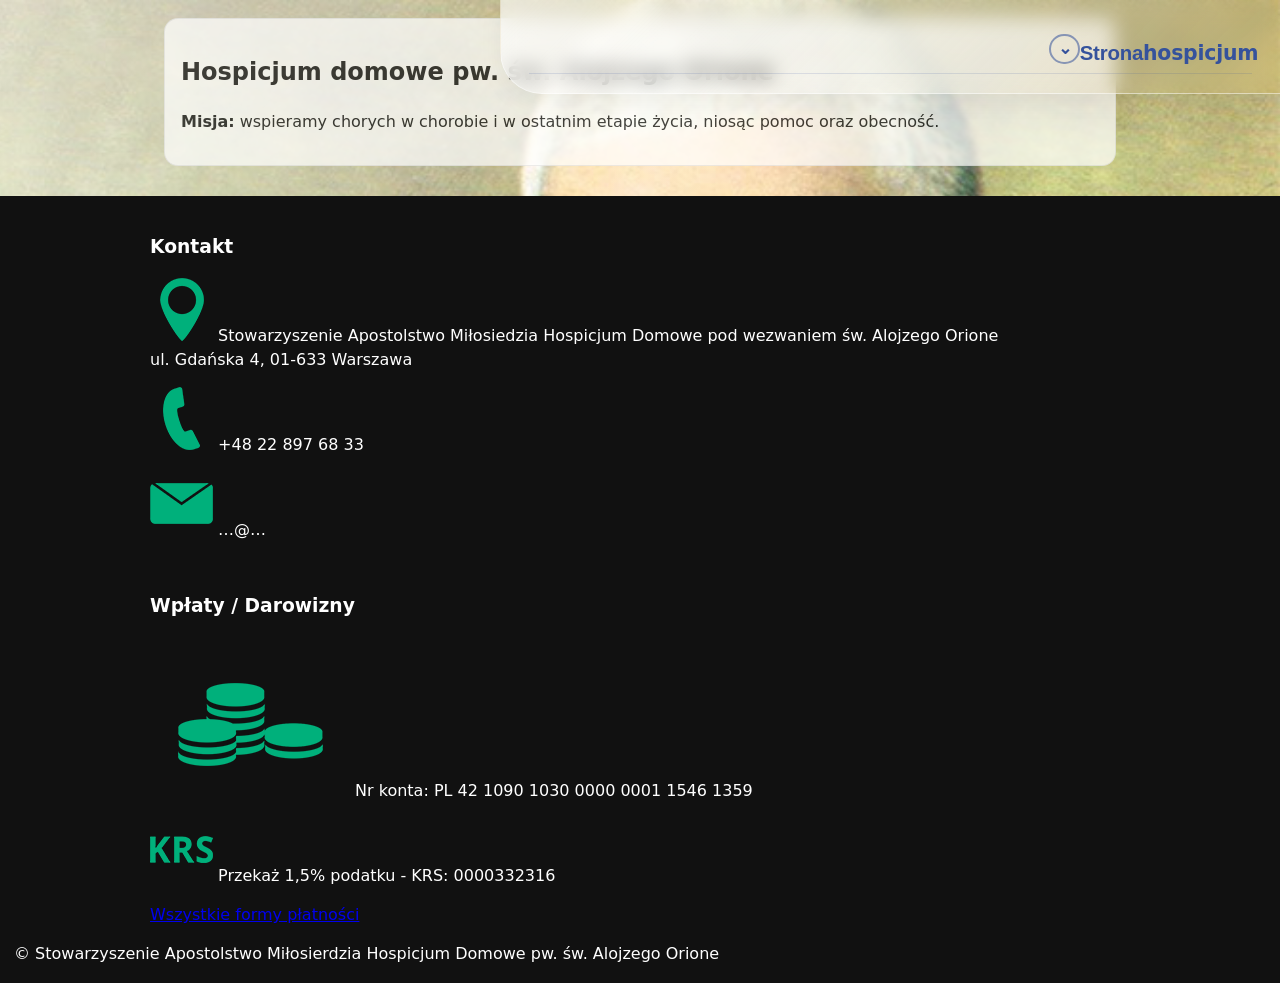
==== commit 518fbe04: "Add files via upload" ====
--- a/index.html
+++ b/index.html
@@ -14,23 +14,21 @@
   <header class="site-header">
     <nav class="intent-menu" aria-label="Menu strony hospicjum">
       <div class="intent-panel" id="intentPanel">
-        <div class="intent-overlay" aria-hidden="true">
-          <span class="shared-core" id="sharedCore">hospicjum</span>
-        </div>
+        <div class="intent-rows" id="intentRows">
+          <span class="shared-core" id="sharedCore" aria-hidden="true">hospicjum</span>
 
-        <div class="intent-rows" id="intentRows">
           <section class="intent-group intent-group--support" data-intent="support">
             <div class="intent-row-stack">
               <button type="button" class="intent-row intent-row--intro" id="intentIntro" aria-expanded="false" aria-controls="intentRows" aria-label="Strona hospicjum">
                 <span class="intent-row-icon" aria-hidden="true">⌄</span>
                 <span class="intent-label-text">Strona</span>
-                <span class="intent-core-slot" data-core-slot aria-hidden="true"><span class="shared-core ghost-core">hospicjum</span></span>
+                <span class="intent-core-slot" data-core-slot aria-hidden="true"><span class="ghost-core">hospicjum</span></span>
               </button>
 
               <button type="button" class="intent-row intent-trigger intent-trigger--support" data-core-target aria-expanded="false" aria-controls="submenu-support" aria-label="Szukam wsparcia hospicjum">
                 <span class="intent-row-icon intent-row-icon--ghost" aria-hidden="true">⌄</span>
                 <span class="intent-label-text">Szukam wsparcia</span>
-                <span class="intent-core-slot" data-core-slot aria-hidden="true"><span class="shared-core ghost-core">hospicjum</span></span>
+                <span class="intent-core-slot" data-core-slot aria-hidden="true"><span class="ghost-core">hospicjum</span></span>
               </button>
             </div>
             <div class="intent-submenu" id="submenu-support">
@@ -43,7 +41,7 @@
             <button type="button" class="intent-row intent-trigger" data-core-target aria-expanded="false" aria-controls="submenu-supporter" aria-label="Mogę wesprzeć hospicjum">
               <span class="intent-row-icon intent-row-icon--ghost" aria-hidden="true">⌄</span>
               <span class="intent-label-text">Mogę wesprzeć</span>
-              <span class="intent-core-slot" data-core-slot aria-hidden="true"><span class="shared-core ghost-core">hospicjum</span></span>
+              <span class="intent-core-slot" data-core-slot aria-hidden="true"><span class="ghost-core">hospicjum</span></span>
             </button>
             <div class="intent-submenu" id="submenu-supporter">
               <a href="#o-nas" data-page="o-nas" class="navlink submenu-link">jako Wolontariusz</a>
@@ -56,7 +54,7 @@
             <button type="button" class="intent-row intent-trigger" data-core-target aria-expanded="false" aria-controls="submenu-learn" aria-label="Chcę poznać hospicjum">
               <span class="intent-row-icon intent-row-icon--ghost" aria-hidden="true">⌄</span>
               <span class="intent-label-text">Chcę poznać</span>
-              <span class="intent-core-slot" data-core-slot aria-hidden="true"><span class="shared-core ghost-core">hospicjum</span></span>
+              <span class="intent-core-slot" data-core-slot aria-hidden="true"><span class="ghost-core">hospicjum</span></span>
             </button>
             <div class="intent-submenu" id="submenu-learn">
               <a href="#o-patronie" data-page="o-patronie" class="navlink submenu-link">nasz Patron</a>
--- a/assets/css/style.css
+++ b/assets/css/style.css
@@ -4,16 +4,17 @@
   --menu-blue: #35529c;
   --menu-accent: #d8a03a;
   --panel-line: rgba(53,82,156,.14);
-  --panel-bg-a: rgba(255,255,255,.86);
-  --panel-bg-b: rgba(242,236,214,.82);
-  --panel-shadow: 0 16px 36px rgba(0,0,0,.08);
-  --menu-type-size: clamp(1.15rem, 0.8vw + 0.82rem, 1.55rem);
+  --panel-border: rgba(255,255,255,.45);
+  --panel-shadow: 0 18px 36px rgba(0,0,0,.10);
+  --menu-type-size: clamp(1.05rem, 0.62vw + 0.78rem, 1.42rem);
   --menu-type-weight: 600;
   --menu-type-line: 1.12;
-  --menu-core-width: 9.4ch;
-  --row-icon-width: 2.2rem;
+  --menu-core-width: 9.6ch;
+  --row-icon-width: 2.25rem;
   --panel-inline-pad: 28px;
   --panel-block-pad: 18px;
+  --row-block-pad: 16px;
+  --submenu-indent: calc(var(--row-icon-width) + 14px);
 }
 
 * { box-sizing: border-box; }
@@ -46,8 +47,11 @@
   position: absolute;
   inset: 0;
   pointer-events: none;
-  background:
-    linear-gradient(135deg, rgba(255,255,255,.44) 0%, rgba(255,255,255,.14) 34%, rgba(231,224,193,.28) 72%, rgba(255,255,255,.10) 100%);
+  background: linear-gradient(135deg,
+    rgba(255,255,255,.34) 0%,
+    rgba(255,255,255,.10) 34%,
+    rgba(231,224,193,.24) 72%,
+    rgba(255,255,255,.06) 100%);
 }
 
 .page-bg::after {
@@ -55,7 +59,7 @@
   position: absolute;
   inset: 0;
   pointer-events: none;
-  background: linear-gradient(to bottom, rgba(255,255,255,0) 42%, rgba(255,255,255,.85) 72%, var(--page-bg) 100%);
+  background: linear-gradient(to bottom, rgba(255,255,255,0) 44%, rgba(255,255,255,.68) 75%, var(--page-bg) 100%);
 }
 
 .site-header {
@@ -74,60 +78,61 @@
 
 .intent-panel {
   position: relative;
-  width: min(760px, calc(100vw - 8px));
-  max-height: 92px;
+  width: min(780px, calc(100vw - 8px));
+  max-height: 94px;
   padding: var(--panel-block-pad) var(--panel-inline-pad);
   border-bottom-left-radius: 42px;
-  border-left: 1px solid rgba(255,255,255,.50);
-  border-bottom: 1px solid rgba(255,255,255,.50);
-  background:
-    linear-gradient(135deg, rgba(255,255,255,.18) 0%, rgba(255,255,255,0) 40%, rgba(216,160,58,.10) 100%),
-    linear-gradient(135deg, var(--panel-bg-a) 0%, rgba(249,247,239,.82) 48%, var(--panel-bg-b) 100%);
-  backdrop-filter: blur(12px);
-  -webkit-backdrop-filter: blur(12px);
+  border-left: 1px solid var(--panel-border);
+  border-bottom: 1px solid var(--panel-border);
+  background: linear-gradient(135deg,
+    rgba(255,255,255,.64) 0%,
+    rgba(255,255,255,.34) 36%,
+    rgba(246,242,228,.26) 65%,
+    rgba(216,160,58,.16) 100%);
+  backdrop-filter: blur(10px);
+  -webkit-backdrop-filter: blur(10px);
   overflow: hidden;
-  transition: max-height 260ms ease, box-shadow 240ms ease;
-  box-shadow: 0 10px 24px rgba(0,0,0,.04);
+  transition: max-height 260ms ease, box-shadow 240ms ease, background 220ms ease;
+  box-shadow: 0 8px 24px rgba(0,0,0,.05);
 }
 
 .intent-panel.is-open {
-  max-height: 520px;
+  max-height: 430px;
   box-shadow: var(--panel-shadow);
 }
 
-.intent-overlay {
-  position: absolute;
-  inset: var(--panel-block-pad) var(--panel-inline-pad);
-  pointer-events: none;
-  z-index: 4;
-}
-
-.intent-overlay .shared-core {
-  position: absolute;
-  top: 0;
-  left: 0;
-  white-space: nowrap;
-  transition: transform 220ms ease, opacity 140ms ease;
-}
-
 .intent-rows {
   position: relative;
-  z-index: 2;
-}
-
-.intent-group + .intent-group {
-  border-top: 1px solid var(--panel-line);
-}
-
-.intent-row,
+}
+
 .shared-core,
 .ghost-core,
-.intent-label-text {
+.intent-label-text,
+.intent-row {
   font-size: var(--menu-type-size);
   font-weight: var(--menu-type-weight);
   line-height: var(--menu-type-line);
   letter-spacing: -.01em;
   color: var(--menu-blue);
+}
+
+.shared-core {
+  position: absolute;
+  top: 0;
+  left: 0;
+  white-space: nowrap;
+  pointer-events: none;
+  transition: transform 220ms ease, opacity 140ms ease;
+  z-index: 4;
+}
+
+.intent-group + .intent-group {
+  border-top: 1px solid var(--panel-line);
+}
+
+.intent-row-stack {
+  position: relative;
+  min-height: calc(var(--menu-type-size) * var(--menu-type-line) + (2 * var(--row-block-pad)) + 2px);
 }
 
 .intent-row {
@@ -138,16 +143,11 @@
   align-items: end;
   column-gap: 0;
   margin: 0;
-  padding: 18px 0 16px;
+  padding: var(--row-block-pad) 0;
   border: 0;
   background: transparent;
   cursor: pointer;
   text-align: right;
-}
-
-.intent-row-stack {
-  position: relative;
-  min-height: calc(var(--menu-type-line) * 1em + 34px);
 }
 
 .intent-row-stack .intent-row {
@@ -176,6 +176,19 @@
 
 .intent-panel.is-open .intent-trigger--support {
   opacity: 1;
+  pointer-events: auto;
+}
+
+.intent-group:not(.intent-group--support) > .intent-row {
+  opacity: 0;
+  transform: translateY(-6px);
+  pointer-events: none;
+  transition: opacity 160ms ease, transform 180ms ease;
+}
+
+.intent-panel.is-open .intent-group:not(.intent-group--support) > .intent-row {
+  opacity: 1;
+  transform: translateY(0);
   pointer-events: auto;
 }
 
@@ -203,25 +216,20 @@
 }
 
 .intent-core-slot {
+  width: var(--menu-core-width);
+  min-width: var(--menu-core-width);
+  height: calc(var(--menu-type-size) * var(--menu-type-line));
   display: inline-flex;
-  align-items: baseline;
+  align-items: flex-end;
   justify-content: flex-start;
   justify-self: end;
-  width: var(--menu-core-width);
-  min-width: var(--menu-core-width);
-  height: calc(var(--menu-type-line) * 1em + 2px);
-  overflow: hidden;
+  overflow: visible;
 }
 
 .ghost-core {
   visibility: hidden;
-  pointer-events: none;
   user-select: none;
   white-space: nowrap;
-}
-
-.intent-trigger {
-  transition: color 160ms ease;
 }
 
 .intent-trigger.is-active .intent-label-text {
@@ -231,31 +239,20 @@
   text-underline-offset: 9px;
 }
 
-.intent-group:not(.intent-group--support) > .intent-row {
-  opacity: 0;
-  transform: translateY(-6px);
-  pointer-events: none;
-  transition: opacity 160ms ease, transform 180ms ease;
-}
-
-.intent-panel.is-open .intent-group:not(.intent-group--support) > .intent-row {
-  opacity: 1;
-  transform: translateY(0);
-  pointer-events: auto;
-}
-
 .intent-submenu {
   overflow: hidden;
   max-height: 0;
   opacity: 0;
   transform: translateY(-8px);
-  transition: max-height 280ms ease, opacity 220ms ease, transform 220ms ease;
-  padding-left: calc(var(--row-icon-width) + 6px);
+  transition: max-height 280ms ease, opacity 220ms ease, transform 220ms ease, padding-bottom 220ms ease;
+  padding-left: var(--submenu-indent);
+  padding-right: var(--menu-core-width);
   margin-top: -2px;
+  padding-bottom: 0;
 }
 
 .intent-group.is-open .intent-submenu {
-  max-height: 260px;
+  max-height: 220px;
   opacity: 1;
   transform: translateY(0);
   padding-bottom: 12px;
@@ -333,17 +330,12 @@
 .qr-buttons button{ margin-right:8px; padding:6px 12px; cursor:pointer; }
 
 @media (max-width: 980px) {
-  .intent-panel { width: min(700px, calc(100vw - 4px)); }
+  .intent-panel { width: min(720px, calc(100vw - 4px)); }
 }
 
 @media (max-width: 860px) {
-  .intent-menu {
-    position: static;
-  }
-
-  .site-header {
-    pointer-events: auto;
-  }
+  .intent-menu { position: static; }
+  .site-header { pointer-events: auto; }
 
   .intent-panel,
   .intent-panel.is-open {
@@ -354,7 +346,7 @@
     padding: 14px 18px;
   }
 
-  .intent-overlay,
+  .shared-core,
   .intent-core-slot {
     display: none;
   }
@@ -374,9 +366,7 @@
     padding: 14px 0 12px;
   }
 
-  .intent-row-stack {
-    min-height: 0;
-  }
+  .intent-row-stack { min-height: 0; }
 
   .intent-panel:not(.is-open) .intent-trigger--support,
   .intent-panel.is-open .intent-row--intro {
@@ -389,6 +379,7 @@
 
   .intent-submenu {
     padding-left: calc(var(--row-icon-width) + 10px);
+    padding-right: 0;
     margin-top: 0;
   }
 
@@ -396,7 +387,5 @@
     max-height: 320px;
   }
 
-  .content {
-    padding-top: 18px;
-  }
-}
+  .content { padding-top: 18px; }
+}
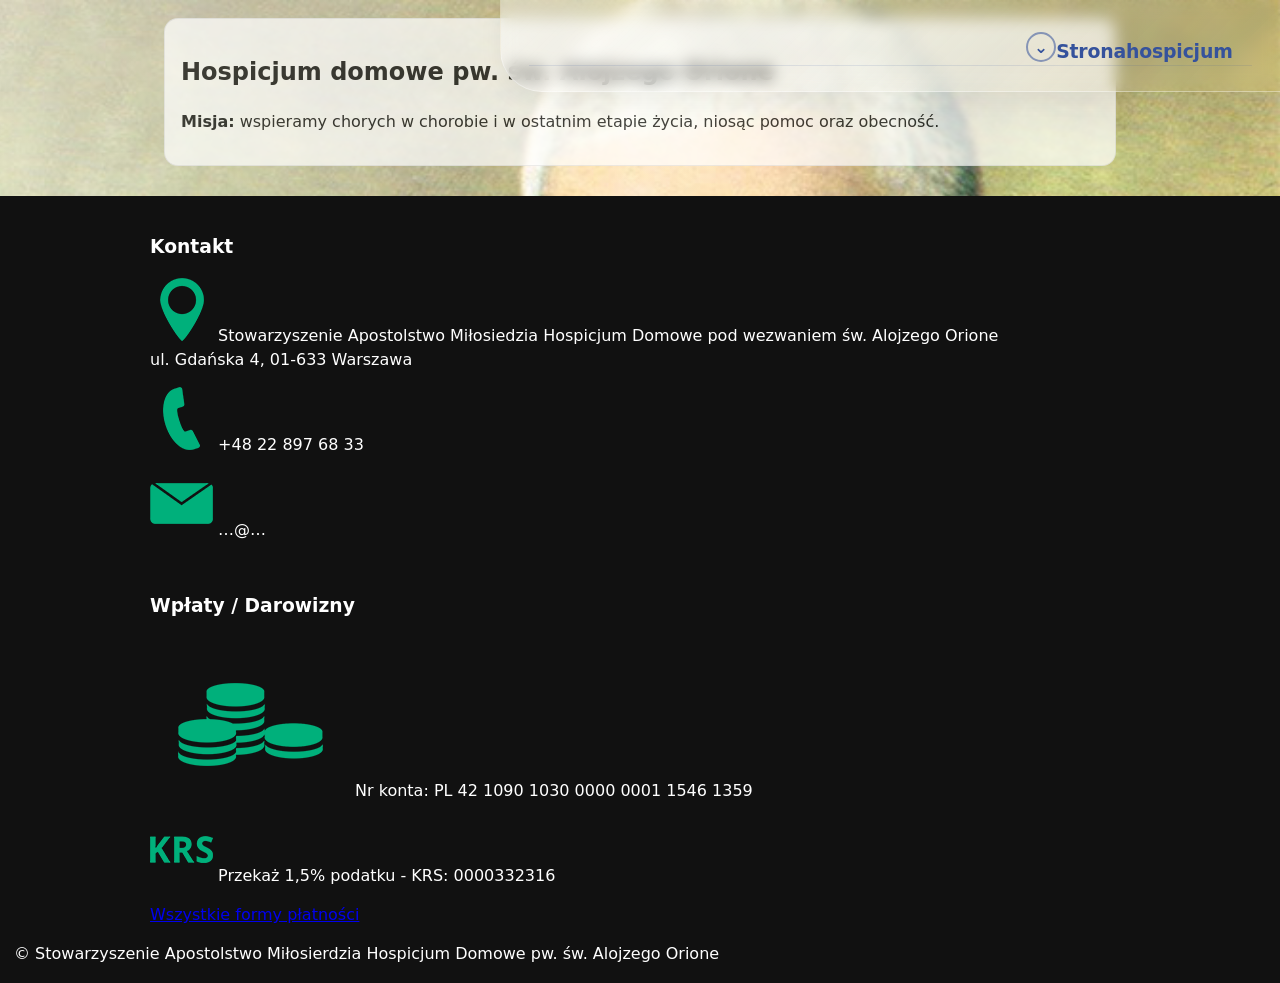
==== commit a37a4334: "Update index.html" ====
--- a/index.html
+++ b/index.html
@@ -21,13 +21,13 @@
             <div class="intent-row-stack">
               <button type="button" class="intent-row intent-row--intro" id="intentIntro" aria-expanded="false" aria-controls="intentRows" aria-label="Strona hospicjum">
                 <span class="intent-row-icon" aria-hidden="true">⌄</span>
-                <span class="intent-label-text">Strona</span>
+                <span class="intent-label-text">Strona </span>
                 <span class="intent-core-slot" data-core-slot aria-hidden="true"><span class="ghost-core">hospicjum</span></span>
               </button>
 
               <button type="button" class="intent-row intent-trigger intent-trigger--support" data-core-target aria-expanded="false" aria-controls="submenu-support" aria-label="Szukam wsparcia hospicjum">
                 <span class="intent-row-icon intent-row-icon--ghost" aria-hidden="true">⌄</span>
-                <span class="intent-label-text">Szukam wsparcia</span>
+                <span class="intent-label-text">Szukam wsparcia </span>
                 <span class="intent-core-slot" data-core-slot aria-hidden="true"><span class="ghost-core">hospicjum</span></span>
               </button>
             </div>
@@ -40,7 +40,7 @@
           <section class="intent-group" data-intent="supporter">
             <button type="button" class="intent-row intent-trigger" data-core-target aria-expanded="false" aria-controls="submenu-supporter" aria-label="Mogę wesprzeć hospicjum">
               <span class="intent-row-icon intent-row-icon--ghost" aria-hidden="true">⌄</span>
-              <span class="intent-label-text">Mogę wesprzeć</span>
+              <span class="intent-label-text">Mogę wesprzeć </span>
               <span class="intent-core-slot" data-core-slot aria-hidden="true"><span class="ghost-core">hospicjum</span></span>
             </button>
             <div class="intent-submenu" id="submenu-supporter">
@@ -53,7 +53,7 @@
           <section class="intent-group" data-intent="learn">
             <button type="button" class="intent-row intent-trigger" data-core-target aria-expanded="false" aria-controls="submenu-learn" aria-label="Chcę poznać hospicjum">
               <span class="intent-row-icon intent-row-icon--ghost" aria-hidden="true">⌄</span>
-              <span class="intent-label-text">Chcę poznać</span>
+              <span class="intent-label-text">Chcę poznać </span>
               <span class="intent-core-slot" data-core-slot aria-hidden="true"><span class="ghost-core">hospicjum</span></span>
             </button>
             <div class="intent-submenu" id="submenu-learn">
--- a/assets/css/style.css
+++ b/assets/css/style.css
@@ -3,18 +3,23 @@
   --page-bg: #fff;
   --menu-blue: #35529c;
   --menu-accent: #d8a03a;
-  --panel-line: rgba(53,82,156,.14);
-  --panel-border: rgba(255,255,255,.45);
+
+  --panel-line: rgba(53,82,156,.12);
+  --panel-border: rgba(255,255,255,.34);
   --panel-shadow: 0 18px 36px rgba(0,0,0,.10);
-  --menu-type-size: clamp(1.05rem, 0.62vw + 0.78rem, 1.42rem);
+
+  --menu-type-size: clamp(1.02rem, 0.45vw + 0.82rem, 1.34rem);
   --menu-type-weight: 600;
   --menu-type-line: 1.12;
+
   --menu-core-width: 9.6ch;
   --row-icon-width: 2.25rem;
+
   --panel-inline-pad: 28px;
   --panel-block-pad: 18px;
-  --row-block-pad: 16px;
-  --submenu-indent: calc(var(--row-icon-width) + 14px);
+  --row-block-pad: 14px;
+
+  --submenu-gap: 8px;
 }
 
 * { box-sizing: border-box; }
@@ -48,10 +53,10 @@
   inset: 0;
   pointer-events: none;
   background: linear-gradient(135deg,
-    rgba(255,255,255,.34) 0%,
-    rgba(255,255,255,.10) 34%,
-    rgba(231,224,193,.24) 72%,
-    rgba(255,255,255,.06) 100%);
+    rgba(255,255,255,.22) 0%,
+    rgba(255,255,255,.08) 32%,
+    rgba(231,224,193,.16) 68%,
+    rgba(255,255,255,.04) 100%);
 }
 
 .page-bg::after {
@@ -59,7 +64,10 @@
   position: absolute;
   inset: 0;
   pointer-events: none;
-  background: linear-gradient(to bottom, rgba(255,255,255,0) 44%, rgba(255,255,255,.68) 75%, var(--page-bg) 100%);
+  background: linear-gradient(to bottom,
+    rgba(255,255,255,0) 46%,
+    rgba(255,255,255,.28) 78%,
+    rgba(255,255,255,.52) 100%);
 }
 
 .site-header {
@@ -79,25 +87,25 @@
 .intent-panel {
   position: relative;
   width: min(780px, calc(100vw - 8px));
-  max-height: 94px;
+  max-height: 92px;
   padding: var(--panel-block-pad) var(--panel-inline-pad);
   border-bottom-left-radius: 42px;
   border-left: 1px solid var(--panel-border);
   border-bottom: 1px solid var(--panel-border);
   background: linear-gradient(135deg,
-    rgba(255,255,255,.64) 0%,
-    rgba(255,255,255,.34) 36%,
-    rgba(246,242,228,.26) 65%,
-    rgba(216,160,58,.16) 100%);
-  backdrop-filter: blur(10px);
-  -webkit-backdrop-filter: blur(10px);
+    rgba(255,255,255,.42) 0%,
+    rgba(255,255,255,.24) 36%,
+    rgba(246,242,228,.16) 68%,
+    rgba(216,160,58,.10) 100%);
+  backdrop-filter: blur(8px);
+  -webkit-backdrop-filter: blur(8px);
   overflow: hidden;
   transition: max-height 260ms ease, box-shadow 240ms ease, background 220ms ease;
   box-shadow: 0 8px 24px rgba(0,0,0,.05);
 }
 
 .intent-panel.is-open {
-  max-height: 430px;
+  max-height: 350px;
   box-shadow: var(--panel-shadow);
 }
 
@@ -108,7 +116,9 @@
 .shared-core,
 .ghost-core,
 .intent-label-text,
-.intent-row {
+.intent-row,
+.submenu-link {
+  font-family: inherit;
   font-size: var(--menu-type-size);
   font-weight: var(--menu-type-weight);
   line-height: var(--menu-type-line);
@@ -120,19 +130,31 @@
   position: absolute;
   top: 0;
   left: 0;
+  display: inline-block;
+  font-family: inherit;
+  font-size: var(--menu-type-size);
+  font-weight: var(--menu-type-weight);
+  line-height: var(--menu-type-line);
+  letter-spacing: -.01em;
   white-space: nowrap;
   pointer-events: none;
+  color: var(--menu-blue);
   transition: transform 220ms ease, opacity 140ms ease;
   z-index: 4;
 }
 
 .intent-group + .intent-group {
   border-top: 1px solid var(--panel-line);
+  margin-top: 0;
+}
+
+.intent-group.is-open + .intent-group {
+  margin-top: 0;
 }
 
 .intent-row-stack {
   position: relative;
-  min-height: calc(var(--menu-type-size) * var(--menu-type-line) + (2 * var(--row-block-pad)) + 2px);
+  min-height: calc((var(--menu-type-size) * var(--menu-type-line)) + (2 * var(--row-block-pad)));
 }
 
 .intent-row {
@@ -245,17 +267,17 @@
   opacity: 0;
   transform: translateY(-8px);
   transition: max-height 280ms ease, opacity 220ms ease, transform 220ms ease, padding-bottom 220ms ease;
-  padding-left: var(--submenu-indent);
-  padding-right: var(--menu-core-width);
-  margin-top: -2px;
-  padding-bottom: 0;
+  width: max-content;
+  max-width: calc(100% - var(--menu-core-width));
+  margin: -2px 0 0 auto;
+  padding: 0 var(--menu-core-width) 0 0;
 }
 
 .intent-group.is-open .intent-submenu {
   max-height: 220px;
   opacity: 1;
   transform: translateY(0);
-  padding-bottom: 12px;
+  padding-bottom: 10px;
 }
 
 .submenu-link {
@@ -263,9 +285,10 @@
   width: fit-content;
   color: var(--menu-blue);
   text-decoration: none;
-  font-size: 1.05rem;
-  line-height: 1.35;
-  padding: 8px 0;
+  font-size: 1rem;
+  font-weight: 400;
+  line-height: 1.28;
+  padding: 6px 0;
 }
 
 .submenu-link:hover,
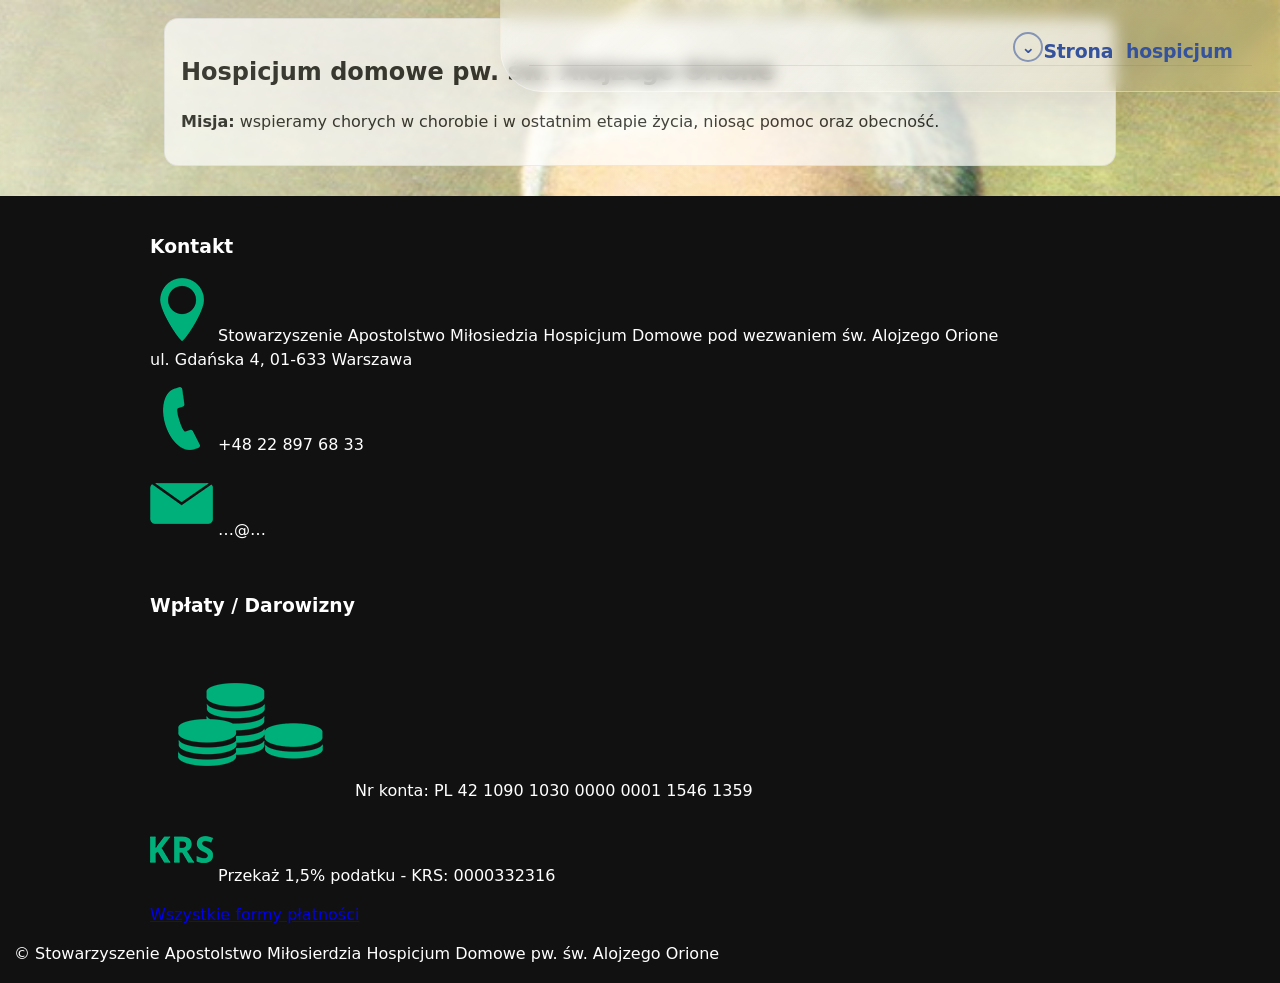
==== commit d72f9012: "Update index.html" ====
--- a/index.html
+++ b/index.html
@@ -21,13 +21,13 @@
             <div class="intent-row-stack">
               <button type="button" class="intent-row intent-row--intro" id="intentIntro" aria-expanded="false" aria-controls="intentRows" aria-label="Strona hospicjum">
                 <span class="intent-row-icon" aria-hidden="true">⌄</span>
-                <span class="intent-label-text">Strona </span>
+                <span class="intent-label-text">Strona &nbsp</span>
                 <span class="intent-core-slot" data-core-slot aria-hidden="true"><span class="ghost-core">hospicjum</span></span>
               </button>
 
               <button type="button" class="intent-row intent-trigger intent-trigger--support" data-core-target aria-expanded="false" aria-controls="submenu-support" aria-label="Szukam wsparcia hospicjum">
                 <span class="intent-row-icon intent-row-icon--ghost" aria-hidden="true">⌄</span>
-                <span class="intent-label-text">Szukam wsparcia </span>
+                <span class="intent-label-text">Szukam wsparcia &nbsp</span>
                 <span class="intent-core-slot" data-core-slot aria-hidden="true"><span class="ghost-core">hospicjum</span></span>
               </button>
             </div>
@@ -40,7 +40,7 @@
           <section class="intent-group" data-intent="supporter">
             <button type="button" class="intent-row intent-trigger" data-core-target aria-expanded="false" aria-controls="submenu-supporter" aria-label="Mogę wesprzeć hospicjum">
               <span class="intent-row-icon intent-row-icon--ghost" aria-hidden="true">⌄</span>
-              <span class="intent-label-text">Mogę wesprzeć </span>
+              <span class="intent-label-text">Mogę wesprzeć &nbsp</span>
               <span class="intent-core-slot" data-core-slot aria-hidden="true"><span class="ghost-core">hospicjum</span></span>
             </button>
             <div class="intent-submenu" id="submenu-supporter">
@@ -53,7 +53,7 @@
           <section class="intent-group" data-intent="learn">
             <button type="button" class="intent-row intent-trigger" data-core-target aria-expanded="false" aria-controls="submenu-learn" aria-label="Chcę poznać hospicjum">
               <span class="intent-row-icon intent-row-icon--ghost" aria-hidden="true">⌄</span>
-              <span class="intent-label-text">Chcę poznać </span>
+              <span class="intent-label-text">Chcę poznać &nbsp</span>
               <span class="intent-core-slot" data-core-slot aria-hidden="true"><span class="ghost-core">hospicjum</span></span>
             </button>
             <div class="intent-submenu" id="submenu-learn">
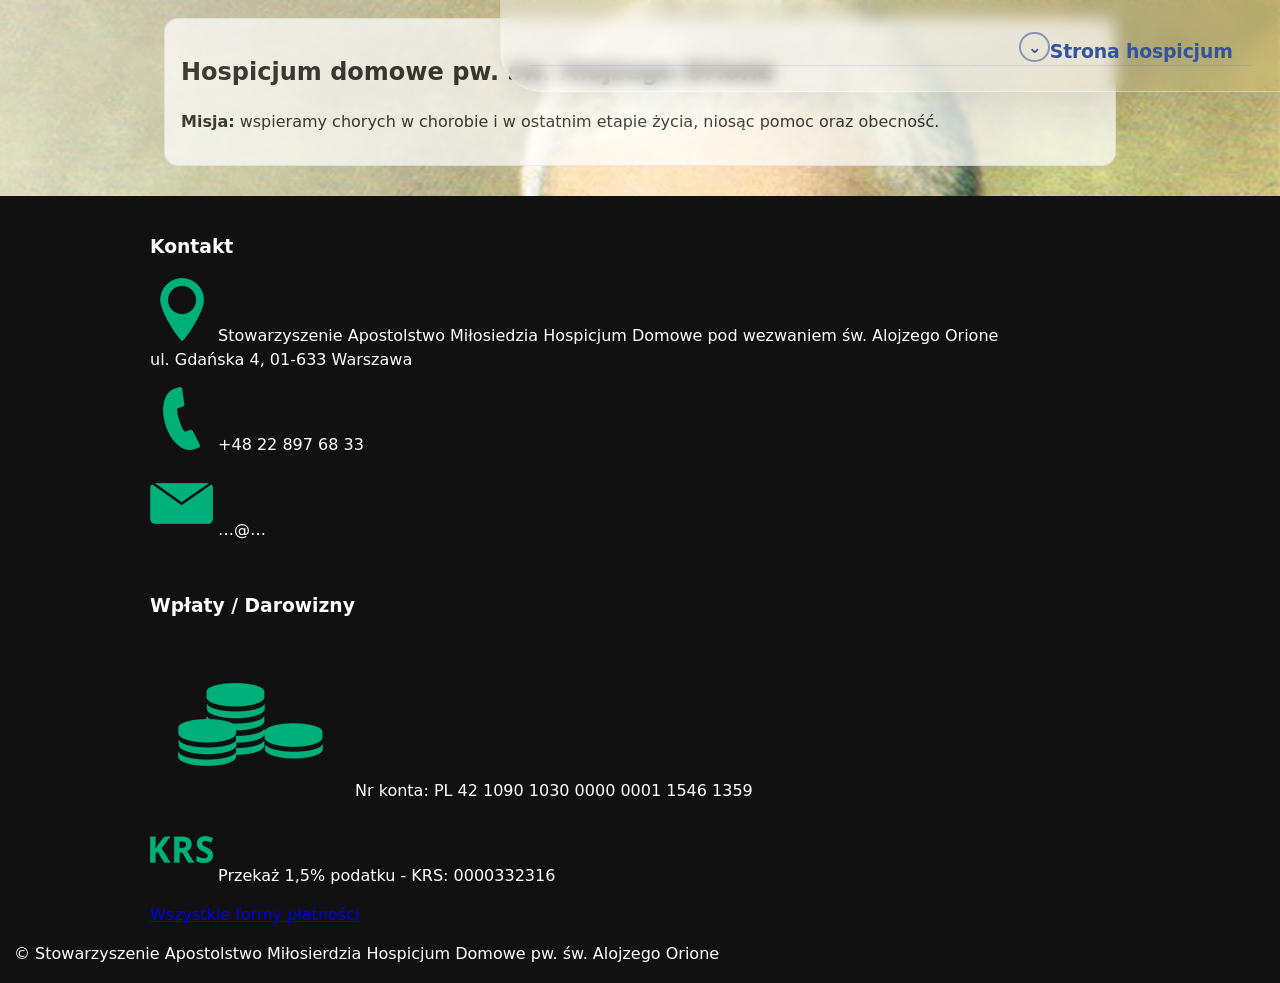
==== commit 743146e7: "Update index.html" ====
--- a/index.html
+++ b/index.html
@@ -21,13 +21,13 @@
             <div class="intent-row-stack">
               <button type="button" class="intent-row intent-row--intro" id="intentIntro" aria-expanded="false" aria-controls="intentRows" aria-label="Strona hospicjum">
                 <span class="intent-row-icon" aria-hidden="true">⌄</span>
-                <span class="intent-label-text">Strona &nbsp</span>
+                <span class="intent-label-text">Strona&nbsp</span>
                 <span class="intent-core-slot" data-core-slot aria-hidden="true"><span class="ghost-core">hospicjum</span></span>
               </button>
 
               <button type="button" class="intent-row intent-trigger intent-trigger--support" data-core-target aria-expanded="false" aria-controls="submenu-support" aria-label="Szukam wsparcia hospicjum">
                 <span class="intent-row-icon intent-row-icon--ghost" aria-hidden="true">⌄</span>
-                <span class="intent-label-text">Szukam wsparcia &nbsp</span>
+                <span class="intent-label-text">Szukam wsparcia&nbsp</span>
                 <span class="intent-core-slot" data-core-slot aria-hidden="true"><span class="ghost-core">hospicjum</span></span>
               </button>
             </div>
@@ -40,7 +40,7 @@
           <section class="intent-group" data-intent="supporter">
             <button type="button" class="intent-row intent-trigger" data-core-target aria-expanded="false" aria-controls="submenu-supporter" aria-label="Mogę wesprzeć hospicjum">
               <span class="intent-row-icon intent-row-icon--ghost" aria-hidden="true">⌄</span>
-              <span class="intent-label-text">Mogę wesprzeć &nbsp</span>
+              <span class="intent-label-text">Mogę wesprzeć&nbsp</span>
               <span class="intent-core-slot" data-core-slot aria-hidden="true"><span class="ghost-core">hospicjum</span></span>
             </button>
             <div class="intent-submenu" id="submenu-supporter">
@@ -53,7 +53,7 @@
           <section class="intent-group" data-intent="learn">
             <button type="button" class="intent-row intent-trigger" data-core-target aria-expanded="false" aria-controls="submenu-learn" aria-label="Chcę poznać hospicjum">
               <span class="intent-row-icon intent-row-icon--ghost" aria-hidden="true">⌄</span>
-              <span class="intent-label-text">Chcę poznać &nbsp</span>
+              <span class="intent-label-text">Chcę poznać&nbsp</span>
               <span class="intent-core-slot" data-core-slot aria-hidden="true"><span class="ghost-core">hospicjum</span></span>
             </button>
             <div class="intent-submenu" id="submenu-learn">
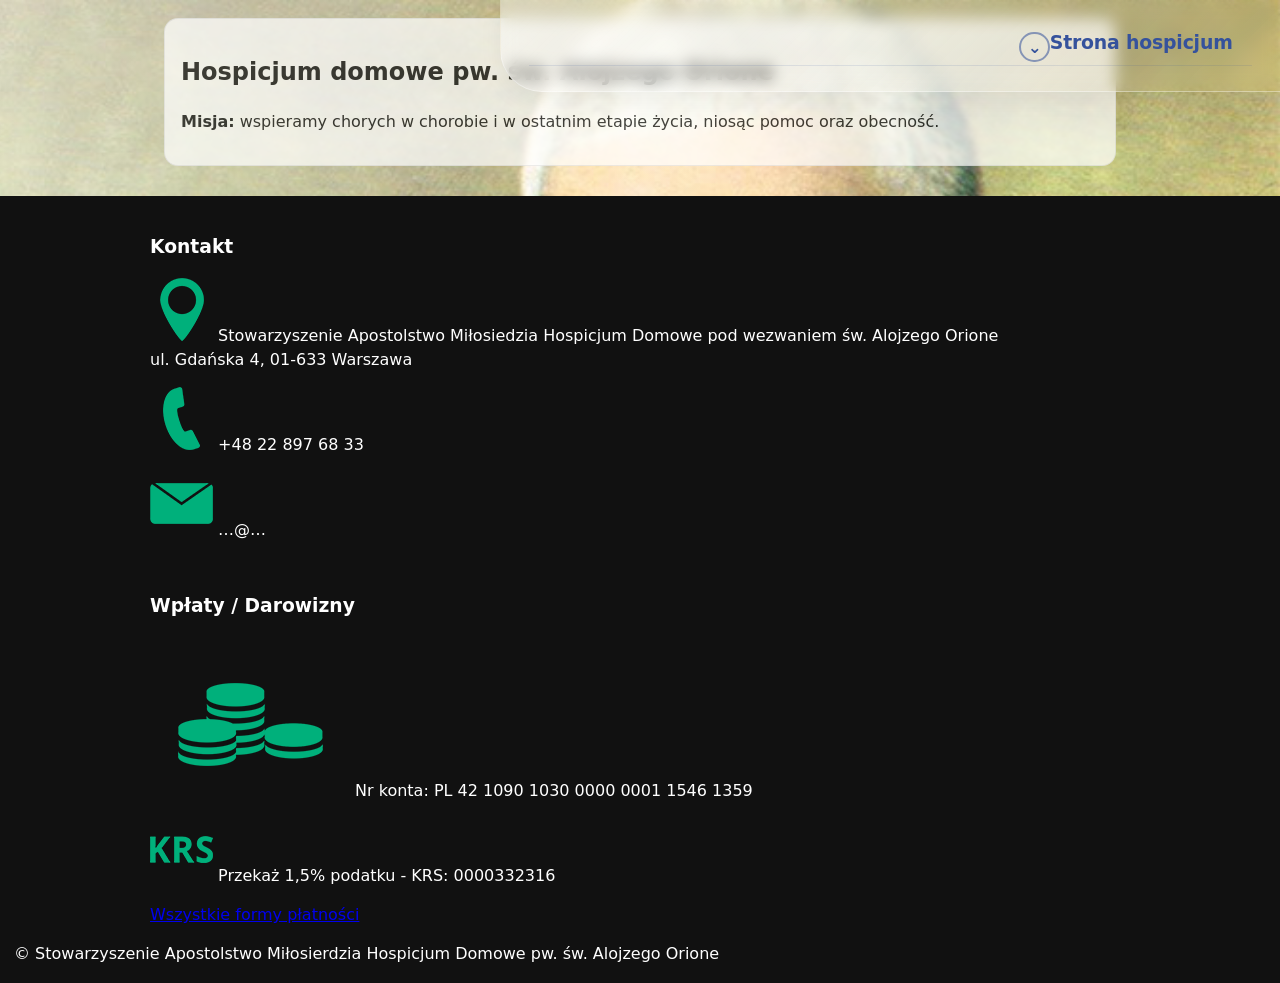
==== commit 2e066ca3: "Update index.html" ====
--- a/index.html
+++ b/index.html
@@ -44,7 +44,7 @@
               <span class="intent-core-slot" data-core-slot aria-hidden="true"><span class="ghost-core">hospicjum</span></span>
             </button>
             <div class="intent-submenu" id="submenu-supporter">
-              <a href="#o-nas" data-page="o-nas" class="navlink submenu-link">jako Wolontariusz</a>
+              <a href="#wolontariat-rejestracja" data-page="wolontariat-rejestracja" class="navlink submenu-link">jako Wolontariusz</a>
               <a href="#wplaty" data-page="wplaty" class="navlink submenu-link">jako Darczyńca</a>
               <a href="#o-nas" data-page="o-nas" class="navlink submenu-link">jako Specjalista</a>
             </div>
--- a/assets/css/style.css
+++ b/assets/css/style.css
@@ -140,6 +140,7 @@
   pointer-events: none;
   color: var(--menu-blue);
   transition: transform 220ms ease, opacity 140ms ease;
+  transform-origin: top left;
   z-index: 4;
 }
 
@@ -162,7 +163,7 @@
   display: grid;
   grid-template-columns: var(--row-icon-width) auto var(--menu-core-width);
   justify-content: end;
-  align-items: end;
+  align-items: start;
   column-gap: 0;
   margin: 0;
   padding: var(--row-block-pad) 0;
@@ -242,7 +243,7 @@
   min-width: var(--menu-core-width);
   height: calc(var(--menu-type-size) * var(--menu-type-line));
   display: inline-flex;
-  align-items: flex-end;
+  align-items: flex-start;
   justify-content: flex-start;
   justify-self: end;
   overflow: visible;
@@ -259,6 +260,18 @@
   text-decoration-color: var(--menu-accent);
   text-decoration-thickness: 3px;
   text-underline-offset: 9px;
+}
+
+.intent-overlay {
+  position: absolute;
+  inset: var(--panel-block-pad) var(--panel-inline-pad);
+  pointer-events: none;
+  z-index: 4;
+}
+
+.intent-rows {
+  position: relative;
+  z-index: 2;
 }
 
 .intent-submenu {
